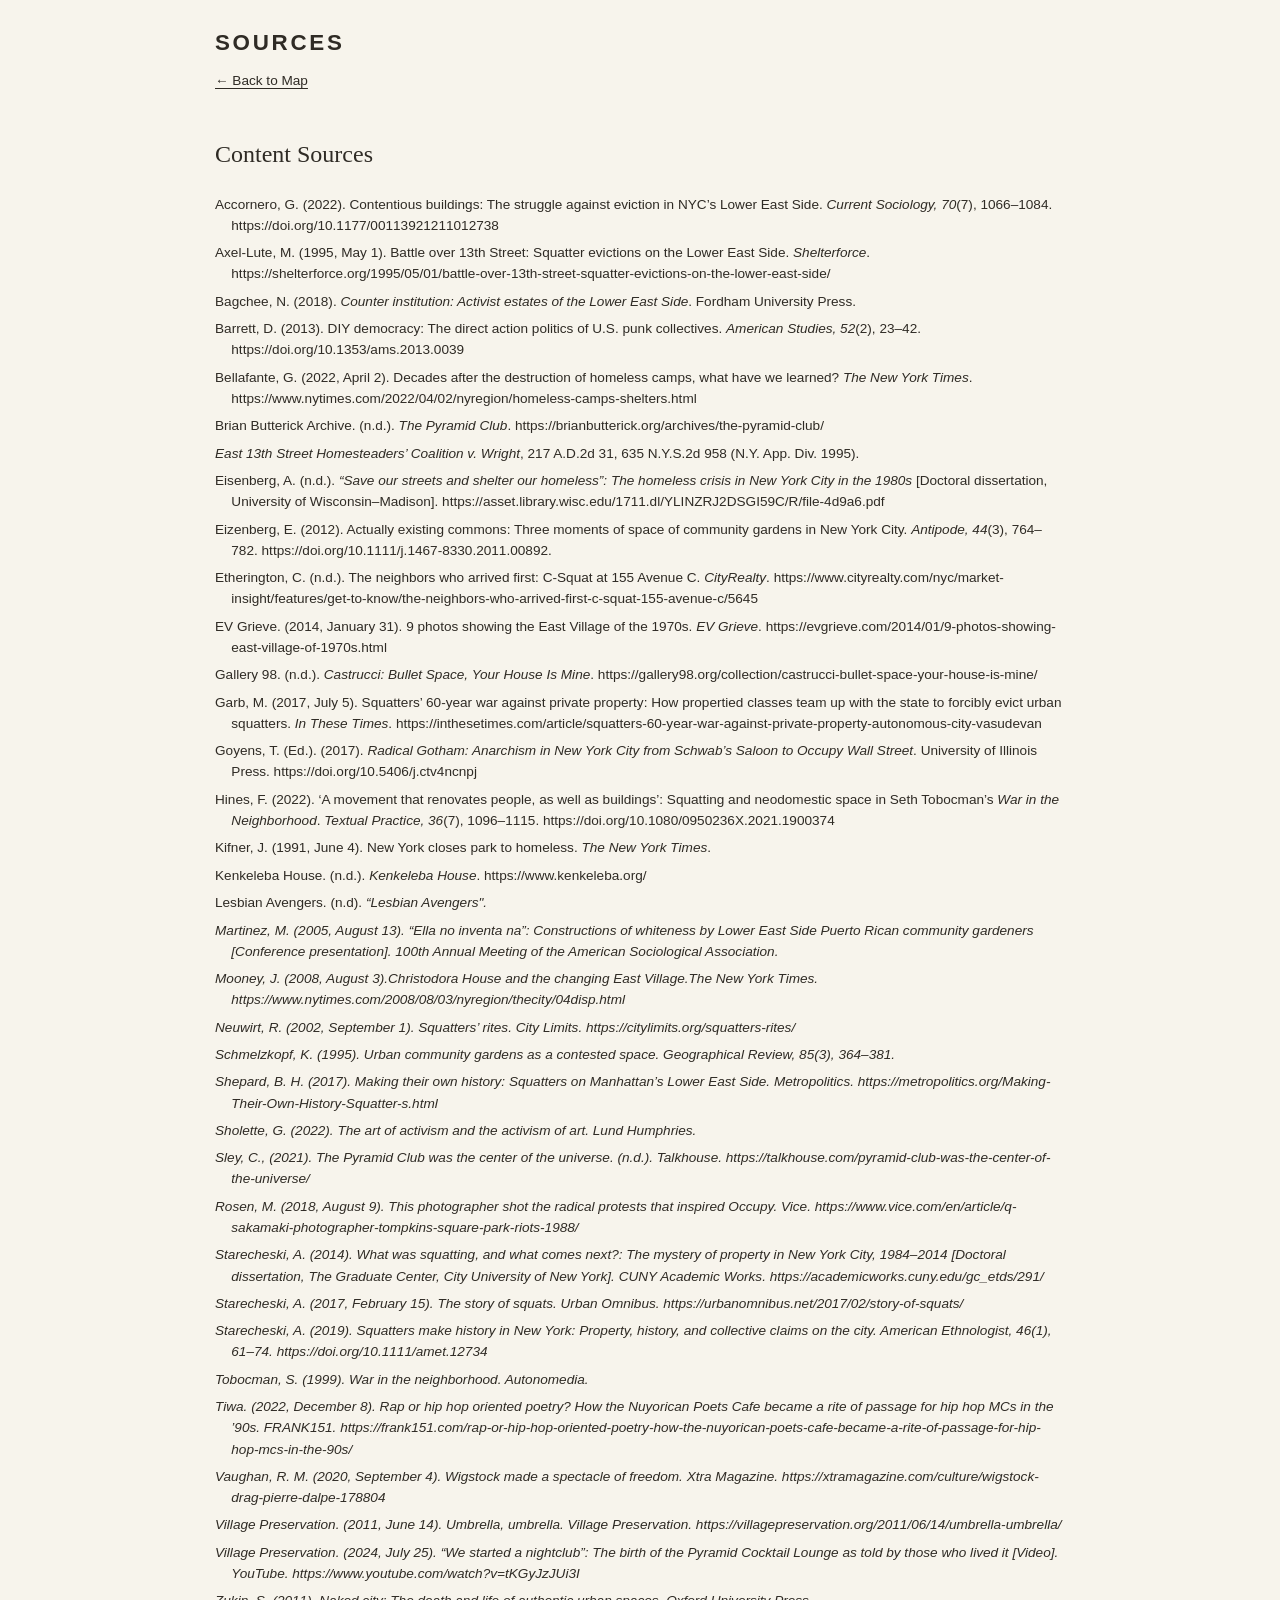
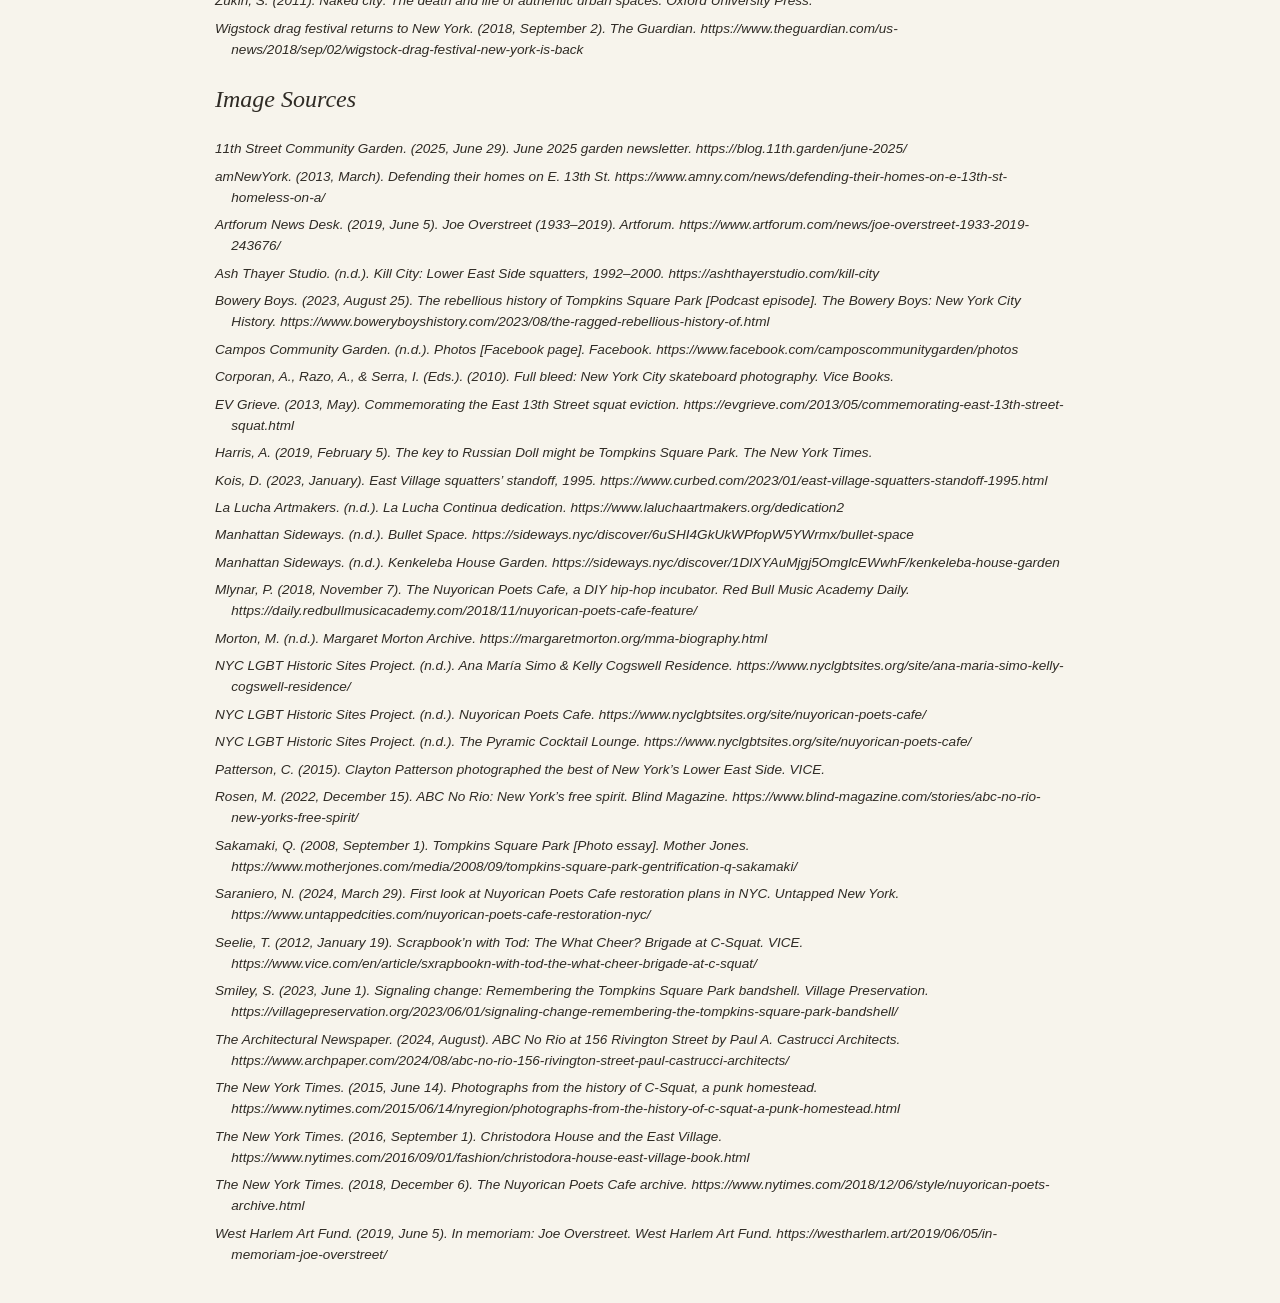
==== sources.html @ 373bc063 "Update sources.html" ====
<!DOCTYPE html>
<html lang="en">
<head>
  <meta charset="UTF-8">
  <meta name="viewport" content="width=device-width, initial-scale=1.0">
  <title>Sources</title>

  <link rel="stylesheet" href="css/styles.css">

  <style>
    html,
    body {
      height: auto !important;
      min-height: 100%;
      overflow-y: auto !important;
      overflow-x: hidden !important;
    }

    body.sources-page {
      display: block !important;
      position: static !important;
      margin: 0;
      padding: 2rem;
      background: var(--paper);
      color: var(--ink);
      font-family: "Source Sans 3", sans-serif;
    }

    .works-cited-list {
      max-width: 850px;
      margin: 0 auto;
      line-height: 1.6;
    }

    .works-cited-list p {
      margin-bottom: 1.25rem;
    }

    h1 {
      font-family: "Cormorant Garamond", serif;
      font-size: 3rem;
      margin-bottom: 0.5rem;
    }

    a {
      color: inherit;
    }
  </style>
</head>

<body class="sources-page">

  <main class="works-cited-list">

    <h1>Sources</h1>

    <p><a href="index.html">← Back to Map</a></p>

 <h2>Content Sources</h2>

<p>
Accornero, G. (2022). Contentious buildings: The struggle against eviction in NYC’s Lower East Side. <em>Current Sociology, 70</em>(7), 1066–1084. https://doi.org/10.1177/00113921211012738
</p>

<p>
Axel-Lute, M. (1995, May 1). Battle over 13th Street: Squatter evictions on the Lower East Side. <em>Shelterforce</em>. https://shelterforce.org/1995/05/01/battle-over-13th-street-squatter-evictions-on-the-lower-east-side/
</p>

<p>
Bagchee, N. (2018). <em>Counter institution: Activist estates of the Lower East Side</em>. Fordham University Press.
</p>

<p>
Barrett, D. (2013). DIY democracy: The direct action politics of U.S. punk collectives. <em>American Studies, 52</em>(2), 23–42. https://doi.org/10.1353/ams.2013.0039
</p>

<p>
Bellafante, G. (2022, April 2). Decades after the destruction of homeless camps, what have we learned? <em>The New York Times</em>. https://www.nytimes.com/2022/04/02/nyregion/homeless-camps-shelters.html
</p>

<p>
Brian Butterick Archive. (n.d.). <em>The Pyramid Club</em>. https://brianbutterick.org/archives/the-pyramid-club/
</p>

<p>
<em>East 13th Street Homesteaders’ Coalition v. Wright</em>, 217 A.D.2d 31, 635 N.Y.S.2d 958 (N.Y. App. Div. 1995).
</p>

<p>
Eisenberg, A. (n.d.). <em>“Save our streets and shelter our homeless”: The homeless crisis in New York City in the 1980s</em> [Doctoral dissertation, University of Wisconsin–Madison]. https://asset.library.wisc.edu/1711.dl/YLINZRJ2DSGI59C/R/file-4d9a6.pdf
</p>

<p>
Eizenberg, E. (2012). Actually existing commons: Three moments of space of community gardens in New York City. <em>Antipode, 44</em>(3), 764–782. https://doi.org/10.1111/j.1467-8330.2011.00892.
</p>

<p>
Etherington, C. (n.d.). The neighbors who arrived first: C-Squat at 155 Avenue C. <em>CityRealty</em>. https://www.cityrealty.com/nyc/market-insight/features/get-to-know/the-neighbors-who-arrived-first-c-squat-155-avenue-c/5645
</p>

<p>
EV Grieve. (2014, January 31). 9 photos showing the East Village of the 1970s. <em>EV Grieve</em>. https://evgrieve.com/2014/01/9-photos-showing-east-village-of-1970s.html
</p>

<p>
Gallery 98. (n.d.). <em>Castrucci: Bullet Space, Your House Is Mine</em>. https://gallery98.org/collection/castrucci-bullet-space-your-house-is-mine/
</p>

<p>
Garb, M. (2017, July 5). Squatters’ 60-year war against private property: How propertied classes team up with the state to forcibly evict urban squatters. <em>In These Times</em>. https://inthesetimes.com/article/squatters-60-year-war-against-private-property-autonomous-city-vasudevan
</p>

<p>
Goyens, T. (Ed.). (2017). <em>Radical Gotham: Anarchism in New York City from Schwab’s Saloon to Occupy Wall Street</em>. University of Illinois Press. https://doi.org/10.5406/j.ctv4ncnpj
</p>

<p>
Hines, F. (2022). ‘A movement that renovates people, as well as buildings’: Squatting and neodomestic space in Seth Tobocman’s <em>War in the Neighborhood</em>. <em>Textual Practice, 36</em>(7), 1096–1115. https://doi.org/10.1080/0950236X.2021.1900374
</p>

<p>
Kifner, J. (1991, June 4). New York closes park to homeless. <em>The New York Times</em>.
</p>

<p>
Kenkeleba House. (n.d.). <em>Kenkeleba House</em>. https://www.kenkeleba.org/
</p>

<p>
Lesbian Avengers. (n.d). <em>“Lesbian Avengers"<em>. 
</p>

<p>
Martinez, M. (2005, August 13). <em>“Ella no inventa na”: Constructions of whiteness by Lower East Side Puerto Rican community gardeners</em> [Conference presentation]. 100th Annual Meeting of the American Sociological Association.
</p>

<p>
Mooney, J. (2008, August 3).Christodora House and the changing East Village.<em>The New York Times<em>. https://www.nytimes.com/2008/08/03/nyregion/thecity/04disp.html
</p>

<p>
Neuwirt, R. (2002, September 1). Squatters’ rites. <em>City Limits</em>. https://citylimits.org/squatters-rites/
</p>

<p>
Schmelzkopf, K. (1995). Urban community gardens as a contested space. <em>Geographical Review, 85</em>(3), 364–381.
</p>

<p>
Shepard, B. H. (2017). Making their own history: Squatters on Manhattan’s Lower East Side. <em>Metropolitics</em>. https://metropolitics.org/Making-Their-Own-History-Squatter-s.html
</p>

<p>
Sholette, G. (2022). <em>The art of activism and the activism of art</em>. Lund Humphries.
</p>

<p>
Sley, C., (2021). The Pyramid Club was the center of the universe. (n.d.). <em>Talkhouse</em>. https://talkhouse.com/pyramid-club-was-the-center-of-the-universe/
</p>

<p>
Rosen, M. (2018, August 9). This photographer shot the radical protests that inspired Occupy. <em>Vice</em>. https://www.vice.com/en/article/q-sakamaki-photographer-tompkins-square-park-riots-1988/
</p>

<p>
Starecheski, A. (2014). <em>What was squatting, and what comes next?: The mystery of property in New York City, 1984–2014</em> [Doctoral dissertation, The Graduate Center, City University of New York]. CUNY Academic Works. https://academicworks.cuny.edu/gc_etds/291/
</p>

<p>
Starecheski, A. (2017, February 15). The story of squats. <em>Urban Omnibus</em>. https://urbanomnibus.net/2017/02/story-of-squats/
</p>

<p>
Starecheski, A. (2019). Squatters make history in New York: Property, history, and collective claims on the city. <em>American Ethnologist, 46</em>(1), 61–74. https://doi.org/10.1111/amet.12734
</p>

<p>
Tobocman, S. (1999). <em>War in the neighborhood</em>. Autonomedia.
</p>

<p>
Tiwa. (2022, December 8). Rap or hip hop oriented poetry? How the Nuyorican Poets Cafe became a rite of passage for hip hop MCs in the ’90s. <em>FRANK151</em>. https://frank151.com/rap-or-hip-hop-oriented-poetry-how-the-nuyorican-poets-cafe-became-a-rite-of-passage-for-hip-hop-mcs-in-the-90s/
</p>

<p>
Vaughan, R. M. (2020, September 4). Wigstock made a spectacle of freedom. <em>Xtra Magazine</em>. https://xtramagazine.com/culture/wigstock-drag-pierre-dalpe-178804
</p>

<p>
Village Preservation. (2011, June 14). Umbrella, umbrella. <em>Village Preservation</em>. https://villagepreservation.org/2011/06/14/umbrella-umbrella/
</p>

<p>
Village Preservation. (2024, July 25). <em>“We started a nightclub”: The birth of the Pyramid Cocktail Lounge as told by those who lived it</em> [Video]. YouTube. https://www.youtube.com/watch?v=tKGyJzJUi3I
</p>

<p>
Zukin, S. (2011). <em>Naked city: The death and life of authentic urban spaces</em>. Oxford University Press.
</p>

<p>
Wigstock drag festival returns to New York. (2018, September 2). <em>The Guardian</em>. https://www.theguardian.com/us-news/2018/sep/02/wigstock-drag-festival-new-york-is-back
</p>
<h2>Image Sources</h2>
<p>
11th Street Community Garden. (2025, June 29). <em>June 2025 garden newsletter</em>. https://blog.11th.garden/june-2025/
</p>

<p>
amNewYork. (2013, March). <em>Defending their homes on E. 13th St.</em> https://www.amny.com/news/defending-their-homes-on-e-13th-st-homeless-on-a/
</p>

<p>
Artforum News Desk. (2019, June 5). Joe Overstreet (1933–2019). <em>Artforum</em>. https://www.artforum.com/news/joe-overstreet-1933-2019-243676/
</p>

<p>
Ash Thayer Studio. (n.d.). <em>Kill City: Lower East Side squatters, 1992–2000</em>. https://ashthayerstudio.com/kill-city
</p>

<p>
Bowery Boys. (2023, August 25). <em>The rebellious history of Tompkins Square Park</em> [Podcast episode]. The Bowery Boys: New York City History. https://www.boweryboyshistory.com/2023/08/the-ragged-rebellious-history-of.html
</p>

<p>
Campos Community Garden. (n.d.). <em>Photos</em> [Facebook page]. Facebook. https://www.facebook.com/camposcommunitygarden/photos
</p>

<p>
Corporan, A., Razo, A., & Serra, I. (Eds.). (2010). <em>Full bleed: New York City skateboard photography</em>. Vice Books.
</p>

<p>
EV Grieve. (2013, May). <em>Commemorating the East 13th Street squat eviction</em>. https://evgrieve.com/2013/05/commemorating-east-13th-street-squat.html
</p>

<p>
Harris, A. (2019, February 5). The key to <em>Russian Doll</em> might be Tompkins Square Park. <em>The New York Times</em>.
</p>

<p>
Kois, D. (2023, January). <em>East Village squatters’ standoff, 1995</em>. https://www.curbed.com/2023/01/east-village-squatters-standoff-1995.html
</p>

<p>
La Lucha Artmakers. (n.d.). <em>La Lucha Continua dedication</em>. https://www.laluchaartmakers.org/dedication2
</p>

<p>
Manhattan Sideways. (n.d.). <em>Bullet Space</em>. https://sideways.nyc/discover/6uSHI4GkUkWPfopW5YWrmx/bullet-space
</p>

<p>
Manhattan Sideways. (n.d.). <em>Kenkeleba House Garden</em>. https://sideways.nyc/discover/1DlXYAuMjgj5OmglcEWwhF/kenkeleba-house-garden
</p>

<p>
Mlynar, P. (2018, November 7). The Nuyorican Poets Cafe, a DIY hip-hop incubator. <em>Red Bull Music Academy Daily</em>. https://daily.redbullmusicacademy.com/2018/11/nuyorican-poets-cafe-feature/
</p>

<p>
Morton, M. (n.d.). <em>Margaret Morton Archive</em>. https://margaretmorton.org/mma-biography.html
</p>

<p>
NYC LGBT Historic Sites Project. (n.d.). <em>Ana María Simo & Kelly Cogswell Residence</em>. https://www.nyclgbtsites.org/site/ana-maria-simo-kelly-cogswell-residence/
</p>

<p>
NYC LGBT Historic Sites Project. (n.d.). <em>Nuyorican Poets Cafe</em>. https://www.nyclgbtsites.org/site/nuyorican-poets-cafe/
</p>

<p>
NYC LGBT Historic Sites Project. (n.d.). <em>The Pyramic Cocktail Lounge</em>. https://www.nyclgbtsites.org/site/nuyorican-poets-cafe/
</p>

<p>
Patterson, C. (2015). Clayton Patterson photographed the best of New York’s Lower East Side. <em>VICE</em>.
</p>

<p>
Rosen, M. (2022, December 15). ABC No Rio: New York’s free spirit. <em>Blind Magazine</em>. https://www.blind-magazine.com/stories/abc-no-rio-new-yorks-free-spirit/
</p>

<p>
Sakamaki, Q. (2008, September 1). <em>Tompkins Square Park</em> [Photo essay]. <em>Mother Jones</em>. https://www.motherjones.com/media/2008/09/tompkins-square-park-gentrification-q-sakamaki/
</p>

<p>
Saraniero, N. (2024, March 29). First look at Nuyorican Poets Cafe restoration plans in NYC. <em>Untapped New York</em>. https://www.untappedcities.com/nuyorican-poets-cafe-restoration-nyc/
</p>

<p>
Seelie, T. (2012, January 19). Scrapbook’n with Tod: The What Cheer? Brigade at C-Squat. <em>VICE</em>. https://www.vice.com/en/article/sxrapbookn-with-tod-the-what-cheer-brigade-at-c-squat/
</p>

<p>
Smiley, S. (2023, June 1). Signaling change: Remembering the Tompkins Square Park bandshell. <em>Village Preservation</em>. https://villagepreservation.org/2023/06/01/signaling-change-remembering-the-tompkins-square-park-bandshell/
</p>

<p>
The Architectural Newspaper. (2024, August). <em>ABC No Rio at 156 Rivington Street by Paul A. Castrucci Architects</em>. https://www.archpaper.com/2024/08/abc-no-rio-156-rivington-street-paul-castrucci-architects/
</p>

<p>
The New York Times. (2015, June 14). <em>Photographs from the history of C-Squat, a punk homestead</em>. https://www.nytimes.com/2015/06/14/nyregion/photographs-from-the-history-of-c-squat-a-punk-homestead.html
</p>

<p>
The New York Times. (2016, September 1). <em>Christodora House and the East Village</em>. https://www.nytimes.com/2016/09/01/fashion/christodora-house-east-village-book.html
</p>

<p>
The New York Times. (2018, December 6). <em>The Nuyorican Poets Cafe archive</em>. https://www.nytimes.com/2018/12/06/style/nuyorican-poets-archive.html
</p>

<p>
West Harlem Art Fund. (2019, June 5). In memoriam: Joe Overstreet. <em>West Harlem Art Fund</em>. https://westharlem.art/2019/06/05/in-memoriam-joe-overstreet/
</p>

  </main>

</body>
</html>
---- css/styles.css ----
:root {
  --paper: #f7f4ec;
  --panel: #faf7f0;
  --ink: #2f2b25;
  --muted: #777066;
  --line: #ded8cc;

  /* Deliberately pale, sun-faded pigments. */
  --housing: #b97f75;
  --commons: #8fa084;
  --institutions: #8197a6;
  --culture: #a1849d;

  --park: #7e8574;
}

* { box-sizing: border-box; }

html {
  height: 100%;
  margin: 0;
}

body {
  margin: 0;
  color: var(--ink);
  background: var(--paper);
  font-family: "Source Sans 3", sans-serif;
}

/* The map page stays fixed to the browser window. */
body:not(.sources-page) {
  height: 100%;
  overflow: hidden;
}

button { font: inherit; }

#site-shell {
  height: 100%;
  display: grid;
  grid-template-columns: minmax(330px, 390px) 1fr;
}

#story-panel {
  position: relative;
  z-index: 1000;
  height: 100%;
  overflow-y: auto;
  background: rgba(250, 247, 240, .985);
  border-right: 1px solid var(--line);
}

.site-header {
  padding: 35px 31px 26px;
}
#site-title-home {
  appearance: none;
  display: block;
  padding: 0;
  border: 0;
  background: none;
  color: inherit;
  font: inherit;
  line-height: inherit;
  text-align: left;
  cursor: pointer;
}
#site-title-home:hover,
#site-title-home:focus-visible {
  text-decoration: underline;
  text-decoration-thickness: 1px;
  text-underline-offset: 5px;
}

.eyebrow {
  max-width: 270px;
  margin: 0 0 12px;
  color: var(--muted);
  text-transform: uppercase;
  letter-spacing: .13em;
  font-size: .90rem;
  font-weight: 600;
}

h1, h2, h3 {
  font-family: "Cormorant Garamond", Georgia, serif;
  font-weight: 500;
}

h1 {
  max-width: 320px;
  margin: 0;
  font-size: clamp(2.9rem, 4.2vw, 4rem);
  line-height: .86;
  letter-spacing: -.025em;
}

.park-introduction {
  padding: 4px 24px 20px;
}

#park-intro-button {
  width: 100%;
  display: flex;
  align-items: center;
  gap: 13px;
  border: 0;
  border-top: 1px solid var(--line);
  border-bottom: 1px solid var(--line);
  background: transparent;
  padding: 16px 6px;
  color: var(--ink);
  text-align: left;
  cursor: pointer;
}

#park-intro-button:hover strong {
  text-decoration: underline;
  text-decoration-thickness: 1px;
  text-underline-offset: 4px;
}

.park-intro-dot {
  flex: 0 0 auto;
  width: 12px;
  height: 12px;
  border: 1px solid var(--park);
  border-radius: 43% 57% 48% 52%;
  background: rgba(126, 133, 116, .18);
  transform: rotate(-8deg);
}

#park-intro-button strong {
  display: block;
  font-family: "Cormorant Garamond", Georgia, serif;
  font-size: 1.18rem;
  font-weight: 500;
  line-height: 1.1;
}

#park-intro-button small {
  display: block;
  margin-top: 2px;
  color: var(--muted);
  font-size: .7rem;
}

.theme-section {
  padding: 8px 30px 17px;
}

.theme-section > h2 {
  margin: 0 0 12px;
  font-family: "Source Sans 3", sans-serif;
  color: var(--muted);
  text-transform: uppercase;
  letter-spacing: .13em;
  font-size: .63rem;
  font-weight: 600;
}

.theme-buttons {
  display: grid;
  gap: 2px;
}

.theme-button {
  --theme-color: var(--line);
  width: 100%;
  display: grid;
  grid-template-columns: 13px 1fr;
  gap: 10px;
  align-items: baseline;
  border: 0;
  background: transparent;
  padding: 7px 0;
  color: var(--ink);
  text-align: left;
  cursor: pointer;
}

.theme-button .nav-dot {
  width: 8px;
  height: 8px;
  border: 1px solid color-mix(in srgb, var(--theme-color) 78%, #777);
  border-radius: 48% 52% 44% 56%;
  background: transparent;
  transform: rotate(var(--dot-rotation, 0deg));
  transition: background .16s ease, transform .16s ease;
}

.theme-button strong {
  font-family: "Cormorant Garamond", Georgia, serif;
  font-size: 1.06rem;
  font-weight: 500;
  line-height: 1.14;
}

.theme-button:hover strong,
.theme-button.active strong {
  text-decoration: underline;
  text-decoration-thickness: 1px;
  text-underline-offset: 4px;
}

.theme-button.active .nav-dot {
  background: var(--theme-color);
  transform: rotate(var(--dot-rotation, 0deg)) scale(1.16);
}

.theme-copy {
  margin: 0 30px;
  padding: 17px 0 18px;
  border-top: 1px solid var(--line);
  border-bottom: 1px solid var(--line);
}

.theme-copy h2 {
  margin: 0 0 8px;
  color: var(--ink);
  font-size: 1.65rem;
  line-height: 1;
}

.theme-copy p {
  margin: 0;
  color: var(--muted);
  font-size: .84rem;
  line-height: 1.48;
}

.theme-copy .theme-vision {
  margin-bottom: 8px;
  text-transform: uppercase;
  font-style: italic;
}

.theme-copy .theme-practices {
  margin-top: 0;
}

.theme-copy blockquote {
  margin: 14px 0 0;
  padding-left: 12px;
  border-left: 2px solid currentColor;
  color: var(--ink);
  font-family: "Cormorant Garamond", Georgia, serif;
  font-size: 1.06rem;
  font-style: italic;
  line-height: 1.32;
}

.theme-copy blockquote cite {
  display: block;
  margin-top: 7px;
  color: var(--muted);
  font-family: "Source Sans 3", sans-serif;
  font-size: .67rem;
  font-style: normal;
}

.theme-prompt, .detail-prompt {
  color: var(--muted);
  font-family: "Cormorant Garamond", Georgia, serif;
  font-size: 1rem !important;
  font-style: italic;
}

.site-detail {
  padding: 22px 30px 40px;
}

.site-detail h3 {
  margin: 0;
  font-size: 1.7rem;
  line-height: 1;
}

.site-meta {
  margin: 7px 0 13px;
  color: var(--muted);
  font-size: .69rem;
  line-height: 1.4;
}

.site-detail p {
  margin: 0 0 12px;
  font-size: .84rem;
  line-height: 1.5;
}

.site-detail blockquote {
  margin: 15px 0;
  padding: 11px 13px;
  border-left: 2px solid var(--site-color, var(--line));
  background: rgba(255,255,255,.28);
  font-family: "Cormorant Garamond", Georgia, serif;
  font-size: 1.05rem;
  font-style: italic;
  line-height: 1.38;
}




.site-notes {
  margin: 14px 0 0;
  padding: 12px 0 0 18px;
  border-top: 1px solid var(--line);
  color: var(--muted);
  font-size: .76rem;
  line-height: 1.5;
}

.source-note {
  margin-top: 15px !important;
  border-top: 1px solid var(--line);
  padding-top: 10px;
  color: var(--muted);
  font-size: .67rem !important;
}

.theme-tags {
  display: flex;
  flex-wrap: wrap;
  gap: 5px;
  margin-top: 13px;
}

.theme-tag {
  border: 1px solid var(--tag-color);
  border-radius: 999px;
  padding: 3px 7px;
  background: color-mix(in srgb, var(--tag-color) 18%, transparent);
  color: #504b44;
  font-size: .59rem;
  font-weight: 500;
}

#map-wrap {
  position: relative;
  height: 100%;
  overflow: hidden;
  background: #f0ede6;
}
#theme-lens {

  position: absolute;

  inset: 0;

  z-index: 450;

  pointer-events: none;

  opacity: 0;

  background: transparent;

  transition: opacity 0.35s ease, background-color 0.35s ease;

}
#map {
  position: relative;
  width: 100%;
  height: 100%;
  z-index: 1;
  background: transparent;
}

/* The map reads like a pale planning sheet. */
.leaflet-tile-pane {
  filter: grayscale(1) sepia(.08) contrast(.77) brightness(1.12);
  opacity: .72;
}

#home-view {
  position: absolute;
  right: 16px;
  top: 16px;
  z-index: 820;
  border: 1px solid rgba(120,112,100,.35);
  border-radius: 999px;
  background: rgba(250,247,240,.88);
  color: var(--muted);
  padding: 7px 11px;
  cursor: pointer;
  font-size: .67rem;
  box-shadow: none;
}

#home-view:hover {
  color: var(--ink);
  background: var(--panel);
}

.place-marker {
  width: var(--marker-size, 10px);
  height: var(--marker-size, 10px);
  border: 0;
  border-radius: 43% 57% 49% 51%;
  background: var(--marker-color);
  opacity: .92;
  transform: rotate(var(--marker-rotation, 0deg));
  transition: transform .15s ease, opacity .15s ease;
}

.place-marker::after {
  content: "";
  position: absolute;
  inset: -3px;
  border: 1px solid color-mix(in srgb, var(--marker-color) 68%, transparent);
  border-radius: 55% 45% 58% 42%;
  opacity: .6;
}

.place-marker:hover {
  opacity: 1;
  transform: rotate(var(--marker-rotation, 0deg)) scale(1.3);
}

.place-marker.park-marker {
  --marker-size: 17px;
  background: rgba(126, 133, 116, .2);
  border: 1px solid var(--park);
}

.place-marker.park-marker::after {
  inset: -4px;
  border-color: rgba(126, 133, 116, .48);
}

.leaflet-tooltip {
  border: 1px solid var(--line);
  background: rgba(250,247,240,.96);
  color: var(--ink);
  box-shadow: none;
  font-family: "Source Sans 3", sans-serif;
  font-size: .67rem;
}

.leaflet-control-zoom a {
  color: var(--muted);
  background: rgba(250,247,240,.9);
  border-color: var(--line);
}

.leaflet-control-attribution {
  background: rgba(250,247,240,.75) !important;
  color: #8a837a;
  font-size: 9px;
}

@media (max-width: 780px) {
  html, body {
    height: auto;
    overflow: auto;
  }

  #site-shell {
    display: block;
    height: auto;
  }

  #story-panel {
    height: auto;
    overflow: visible;
    border-right: 0;
    border-bottom: 1px solid var(--line);
  }

  #map-wrap {
    height: 64vh;
    min-height: 470px;
  }

  .site-header {
    padding: 28px 24px 23px;
  }

  .theme-section,
  .site-detail {
    padding-left: 24px;
    padding-right: 24px;
  }

  .theme-copy {
    margin-left: 24px;
    margin-right: 24px;
  }

  .park-introduction {
    padding-left: 18px;
    padding-right: 18px;
  }
}


.image-overlay {
  position: absolute;
  inset: clamp(24px, 5vw, 70px);
  z-index: 980;
  display: grid;
  place-items: center;
  opacity: 0;
  visibility: hidden;
  pointer-events: none;
  transition: opacity .2s ease, visibility .2s ease;
}

.image-overlay.visible {
  opacity: 1;
  visibility: visible;
  pointer-events: auto;
}

.image-overlay::before {
  content: "";
  position: absolute;
  inset: -18px;
  background: rgba(247, 244, 236, .94);
  border: 1px solid rgba(105, 98, 88, .22);
  box-shadow: 0 18px 50px rgba(40, 35, 28, .18);
}

.image-overlay figure {
  position: relative;
  z-index: 1;
  width: min(92%, 900px);
  max-height: 100%;
  margin: 0;
  display: grid;
  grid-template-rows: minmax(0, 1fr) auto;
  overflow: auto;
}

.image-overlay img {
  display: block;
  width: 100%;
  height: 100%;
  max-height: calc(100vh - 190px);
  object-fit: contain;
  background: #f1eee7;
}

.image-overlay figcaption {
  padding: 10px 4px 0;
  color: var(--muted);
  font-size: .69rem;
  line-height: 1.4;
}

.close-image {
  position: absolute;
  top: -8px;
  right: -8px;
  z-index: 2;
  width: 34px;
  height: 34px;
  border: 1px solid rgba(100, 92, 82, .35);
  border-radius: 50%;
  background: var(--panel);
  color: var(--ink);
  cursor: pointer;
  font-family: "Cormorant Garamond", Georgia, serif;
  font-size: 1.45rem;
  line-height: 1;
}

.close-image:hover {
  background: white;
}

@media (max-width: 780px) {
  .image-overlay {
    inset: 18px;
  }

  .image-overlay img {
    max-height: calc(64vh - 100px);
  }
}


.image-overlay figcaption {
  display: grid;
  gap: 3px;
}

.image-overlay figcaption strong {
  color: var(--ink);
  font-family: "Cormorant Garamond", Georgia, serif;
  font-size: 1rem;
  font-weight: 500;
}

#overlay-caption,
#overlay-credit,
#slide-counter {
  display: block;
}

#overlay-credit {
  font-size: .63rem;
}

#overlay-source {
  width: fit-content;
  margin-top: 3px;
  color: var(--ink);
  font-size: .63rem;
  text-underline-offset: 3px;
}

#slide-counter {
  justify-self: end;
  margin-top: -17px;
  font-size: .63rem;
}

.slide-arrow {
  position: absolute;
  top: 50%;
  z-index: 3;
  width: 42px;
  height: 42px;
  transform: translateY(-50%);
  border: 1px solid rgba(100, 92, 82, .35);
  border-radius: 50%;
  background: rgba(250,247,240,.94);
  color: var(--ink);
  cursor: pointer;
  font-family: "Cormorant Garamond", Georgia, serif;
  font-size: 2rem;
  line-height: .8;
}

.slide-arrow-left { left: -7px; }
.slide-arrow-right { right: -7px; }

.slide-arrow:hover {
  background: white;
}

@media (max-width: 780px) {
  .slide-arrow {
    width: 36px;
    height: 36px;
  }

  .slide-arrow-left { left: 2px; }
  .slide-arrow-right { right: 2px; }
}


.image-overlay.visible + #home-view {
  display: none;
}

@media (max-width: 780px) {
  .close-image {
    top: 4px;
    right: 4px;
    z-index: 5;
  }
}


.theme-copy:not(:empty) {
  border-top-width: 2px;
}


/* Keep Leaflet controls and the gallery above the direct thematic lens. */
.leaflet-control-container {
  position: relative;
  z-index: 1200;
}

#direct-theme-lens {
  will-change: opacity, background-color;
}
/* Quote slides */

/* Quote-only slides */

.image-overlay img[hidden] {
  display: none;
}

.image-overlay figure:has(#overlay-image[hidden]) {
  grid-template-rows: 1fr;
}

.image-overlay figure:has(#overlay-image[hidden]) figcaption {
  height: 100%;
  padding: 0;
}

#overlay-quote {
  display: flex;
  min-height: min(620px, calc(100vh - 150px));
  padding: clamp(45px, 8vw, 90px);
  flex-direction: column;
  justify-content: center;
  align-items: center;
  background: #f7f4ec;
color: #2f2b25;
  text-align: center;
}

#overlay-quote[hidden] {
  display: none;
}

#overlay-quote-text {
  max-width: 760px;
  font-family: "Cormorant Garamond", Georgia, serif;
  font-size: clamp(1.9rem, 3.6vw, 2.8rem);
  font-style: normal;
  font-weight: 400;
  line-height: 1.25;
}

#overlay-quote-attribution {
  display: block;
  max-width: 650px;
  margin-top: 2rem;
  font-family: "Source Sans 3", sans-serif;
  font-size: .88rem;
  font-style: normal;
  line-height: 1.45;
  opacity: .78;
}

.overlay-quote[hidden] {
  display: none;
}

.overlay-quote blockquote {
  margin: 0;
  max-width: 850px;
  font-family: Georgia, serif;
  font-size: 2.3rem;
  font-style: italic;
  line-height: 1.35;
}

.overlay-quote cite {
  display: block;
  margin-top: 2rem;
  font-style: normal;
  font-size: 1rem;
  opacity: 0.8;
}

.works-cited-list {
  display: grid;
  gap: 8px;
}

.works-cited-list p {
  margin: 0;
  color: var(--muted);
  font-size: .69rem;
  line-height: 1.45;
  padding-left: 1.2em;
  text-indent: -1.2em;
}
.quote-slide-excerpt {
  margin-bottom: 0.9rem;
  padding-bottom: 0.8rem;
  border-bottom: 1px solid rgba(255,255,255,.25);
}

.quote-slide-excerpt-text {
  margin: 0;
  font-size: 0.82rem;
  line-height: 1.38;
  font-style: normal;
}

.quote-slide-excerpt-source {
  display: inline-block;
  margin-top: 0.35rem;
  font-size: 0.68rem;
}

.quote-slide-main-quote {
  margin: 0;
  padding-left: 0.9rem;
  border-left: 2px solid currentColor;
  font-size: 0.95rem;
  line-height: 1.35;
  font-style: italic;
}

.quote-slide-single-quote {
  margin: 0;
  font-size: 1rem;
  line-height: 1.45;
  font-style: italic;
}

#overlay-quote-attribution {
  margin-top: 0.35rem;
  font-size: 0.75rem;
}
.quote-excerpt {
  max-width: 760px;
  margin: 0 auto;
  font-size: 0.78rem;
  line-height: 1.4;
  text-align: left;
  font-style: normal;
}

.quote-excerpt-source {
  display: block;
  width: fit-content;
  margin-top: 0.35rem;
  font-size: 0.67rem;
}

.quote-divider {
  width: 100%;
  margin: 0.8rem 0;
  border-top: 1px solid currentColor;
  opacity: 0.25;
}

.quote-main {
  max-width: 760px;
  margin: 0 auto;
  font-size: 1.6rem;
  line-height: 1.35;
  text-align: center;
  font-style: normal;
}

.quote-main em {
  font-style: italic;
}

#overlay-quote-attribution {
  margin-top: 0.35rem;
  font-size: 0.72rem;
}
/* Sources page */

html:has(body.sources-page) {
  height: auto;
  min-height: 100%;
  overflow-y: auto;
}

body.sources-page {
  display: block;
  height: auto;
  min-height: 100vh;
  overflow-x: hidden;
  overflow-y: auto;
  padding: 3rem clamp(4.5rem, 15vw, 13rem);
}

body.sources-page .works-cited-list {
  display: grid;
  width: min(900px, 100%);
  height: auto;
  max-height: none;
  margin: 0 auto;
  overflow: visible;
  gap: 0;
  text-align: left;
}

body.sources-page h1 {
  max-width: none;
  margin: 0 0 1rem;
  color: var(--ink);
  font-family: "Source Sans 3", sans-serif;
  font-size: 1.4rem;
  font-weight: 600;
  line-height: 1;
  letter-spacing: .12em;
  text-transform: uppercase;
}

body.sources-page .works-cited-list p {
  margin: 0 0 .4rem;
  padding-left: 1.2em;
  color: var(--ink);
  font-size: .85rem;
  line-height: 1.45;
  text-indent: -1.2em;
}

body.sources-page .works-cited-list > p:first-of-type {
  margin-bottom: 1.5rem;
  padding-left: 0;
  text-indent: 0;
}

body.sources-page a {
  color: var(--ink);
  text-underline-offset: 3px;
}

@media (max-width: 780px) {
  body.sources-page {
    padding: 2rem 1.5rem 3rem;
  }

  body.sources-page .works-cited-list {
    width: 100%;
  }
}

body.sources-page .works-cited-list p {
  font-size: 0.85rem;
  line-height: 1.55;
}
.sources-link {

  display: block;

  width: 100%;

  padding: 7px 0;

  margin-top: 12px;

  margin-bottom: 8px;

  color: var(--ink);

  text-decoration: none;

}

.sources-link strong {
  display: block;
  font-family: "Source Sans 3", sans-serif;
  text-transform: uppercase;
  letter-spacing: .13em;
  font-size: .63rem;
  font-weight: 600;
}

.sources-link:hover strong {
  text-decoration: underline;
  text-decoration-thickness: 1px;
  text-underline-offset: 4px;
}
#overlay-image {
  cursor: zoom-in;
  transition: transform 0.2s ease;
  transform-origin: center center;
  user-select: none;
  -webkit-user-drag: none;
}

#overlay-image.zoomed {
  cursor: grab;
  transition: none;
}

#overlay-image.zoomed.dragging {
  cursor: grabbing;
}
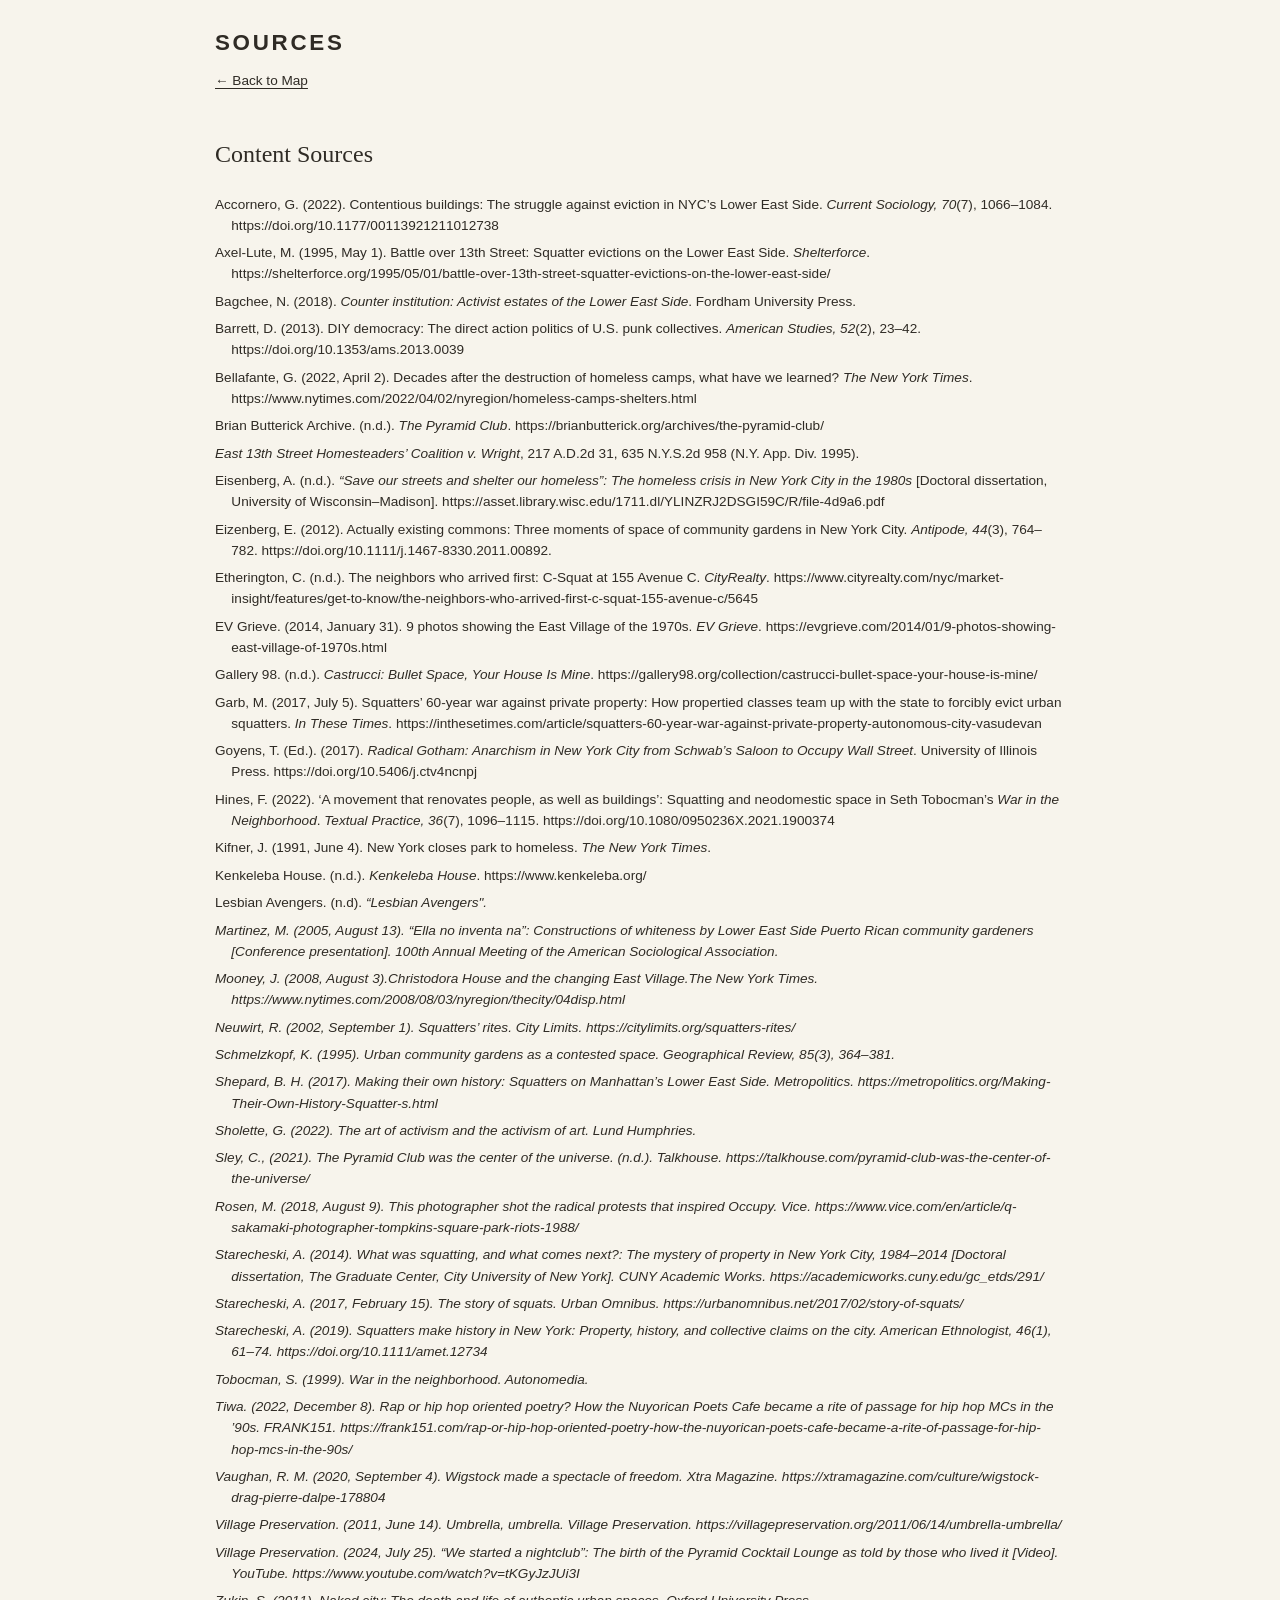
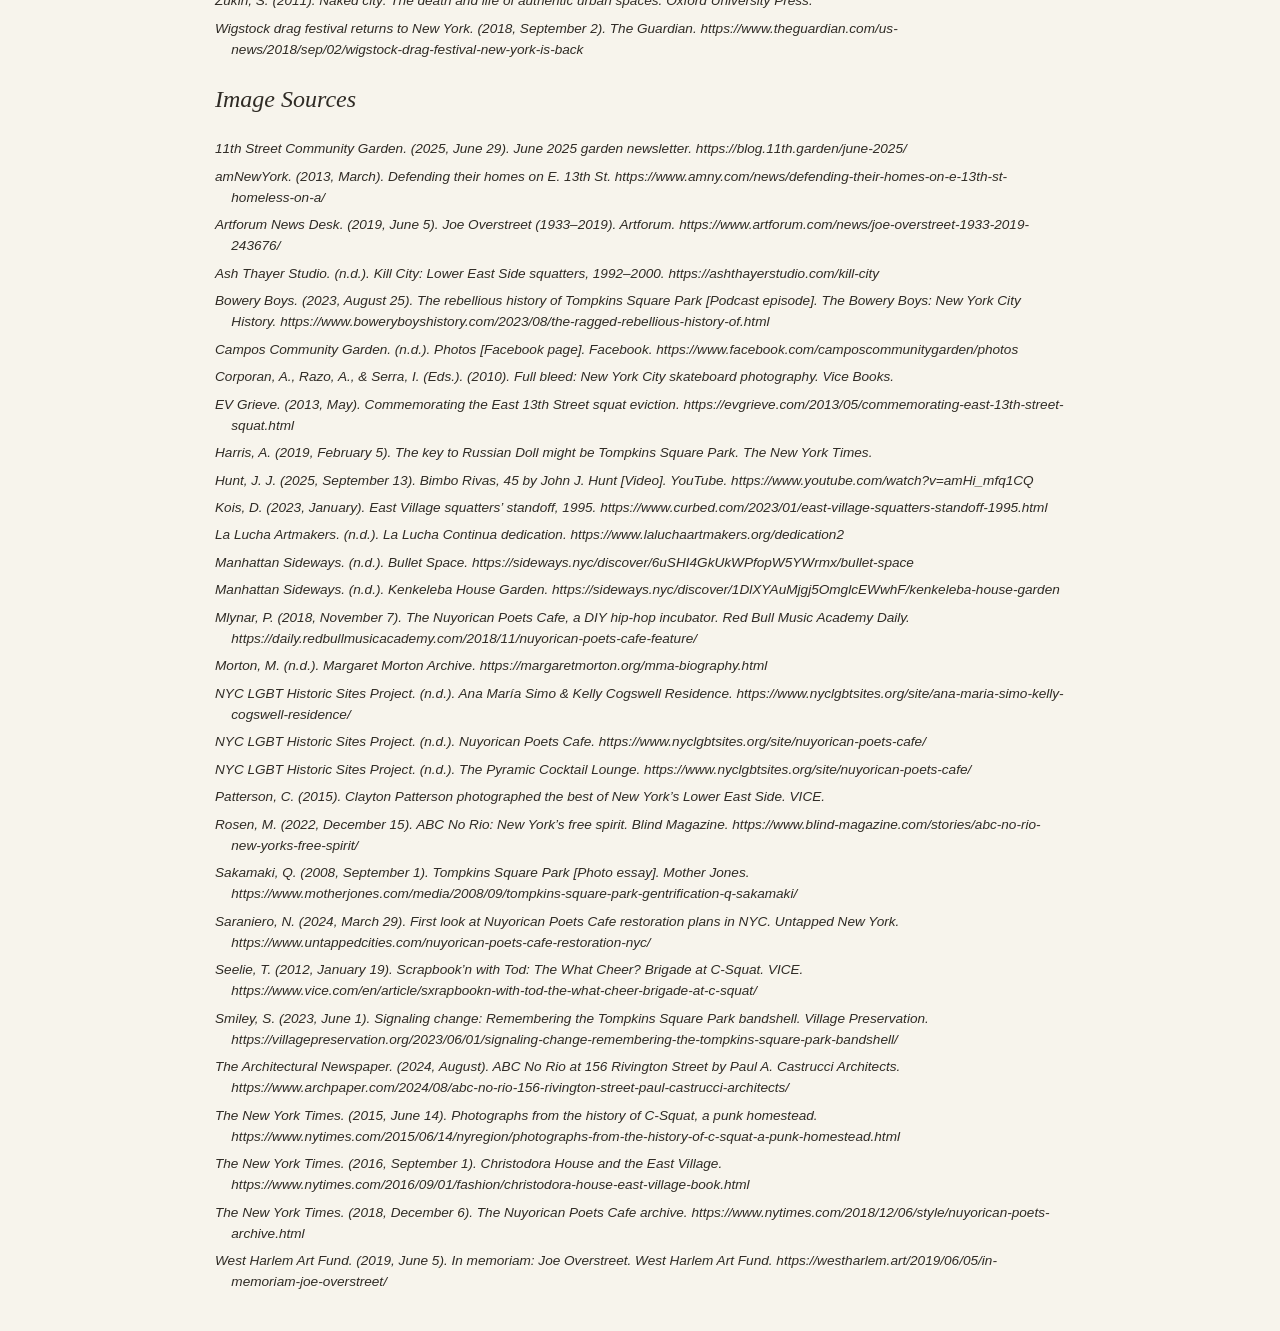
==== commit 87cc9606: "Update sources.html" ====
--- a/sources.html
+++ b/sources.html
@@ -201,7 +201,9 @@
 <p>
 Wigstock drag festival returns to New York. (2018, September 2). <em>The Guardian</em>. https://www.theguardian.com/us-news/2018/sep/02/wigstock-drag-festival-new-york-is-back
 </p>
+
 <h2>Image Sources</h2>
+
 <p>
 11th Street Community Garden. (2025, June 29). <em>June 2025 garden newsletter</em>. https://blog.11th.garden/june-2025/
 </p>
@@ -236,6 +238,10 @@
 
 <p>
 Harris, A. (2019, February 5). The key to <em>Russian Doll</em> might be Tompkins Square Park. <em>The New York Times</em>.
+</p>
+
+<p>
+Hunt, J. J. (2025, September 13). <em>Bimbo Rivas, 45 by John J. Hunt</em> [Video]. YouTube. https://www.youtube.com/watch?v=amHi_mfq1CQ
 </p>
 
 <p>
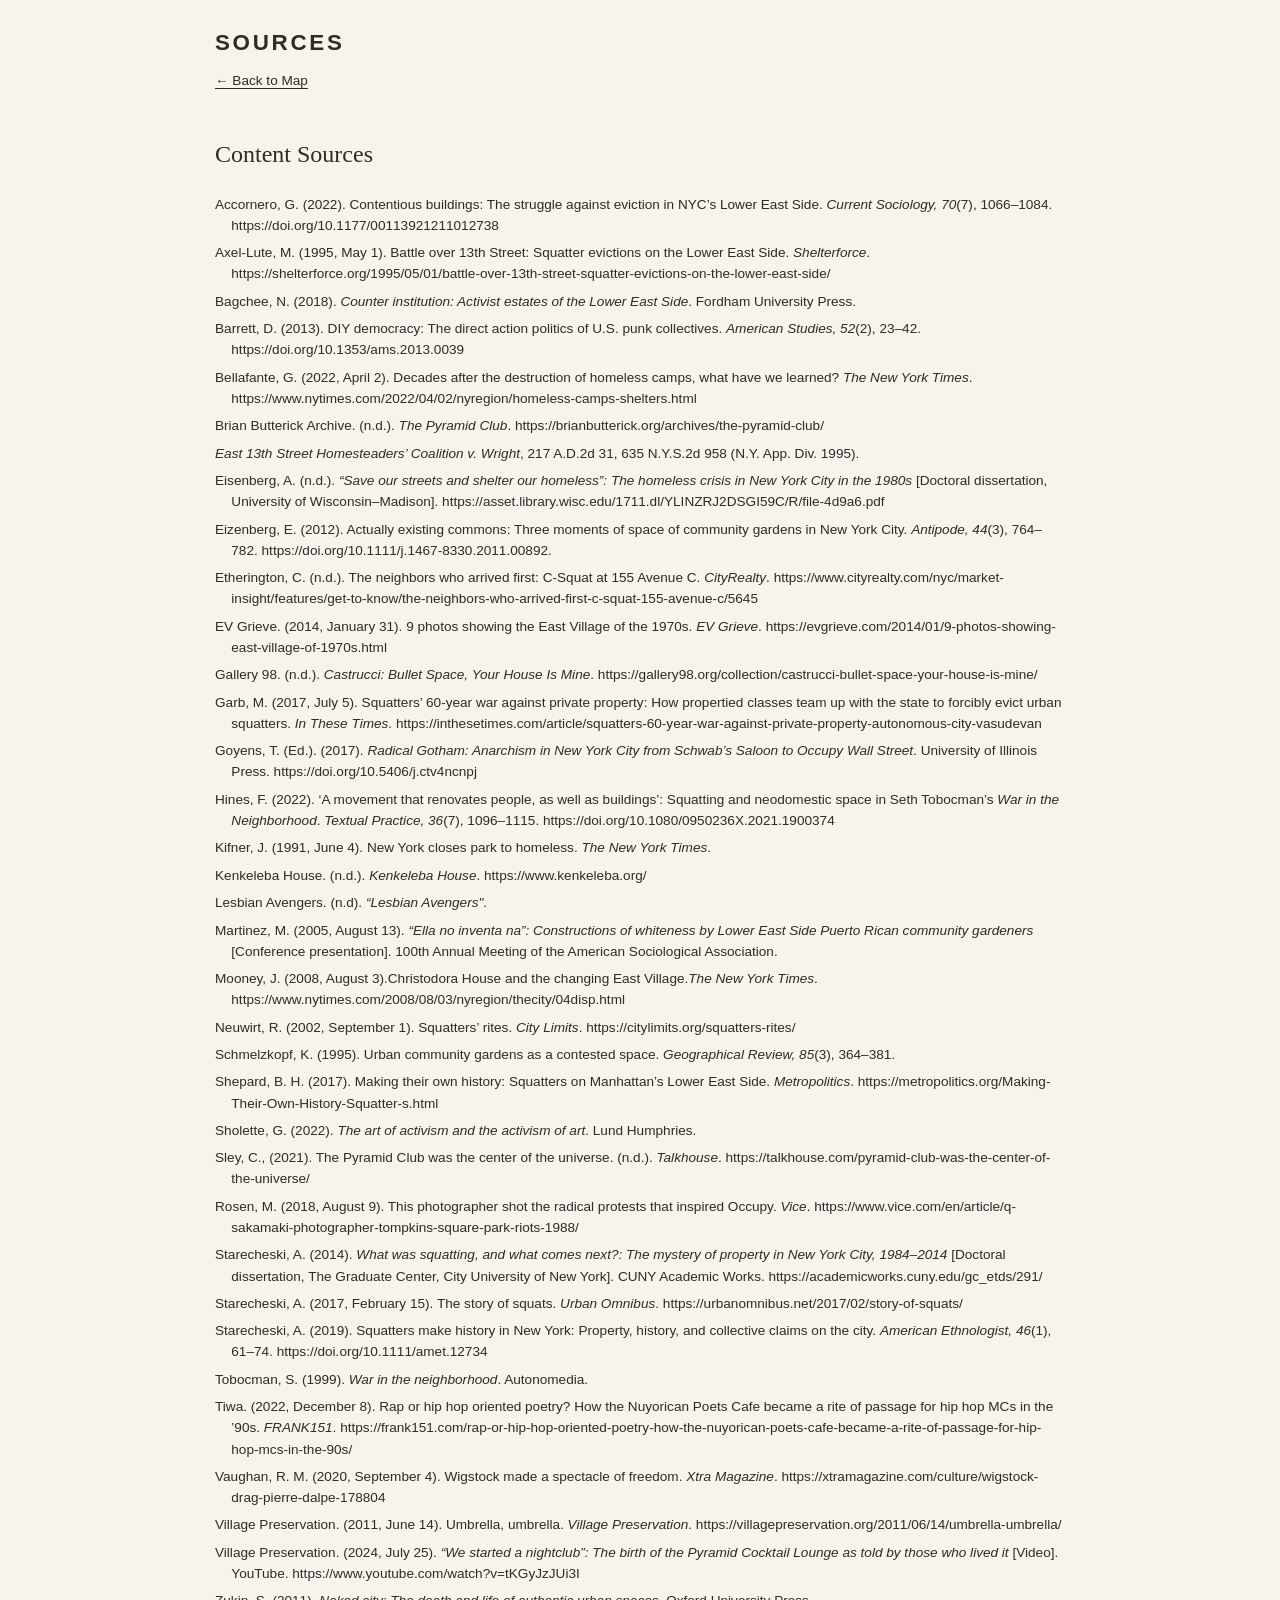
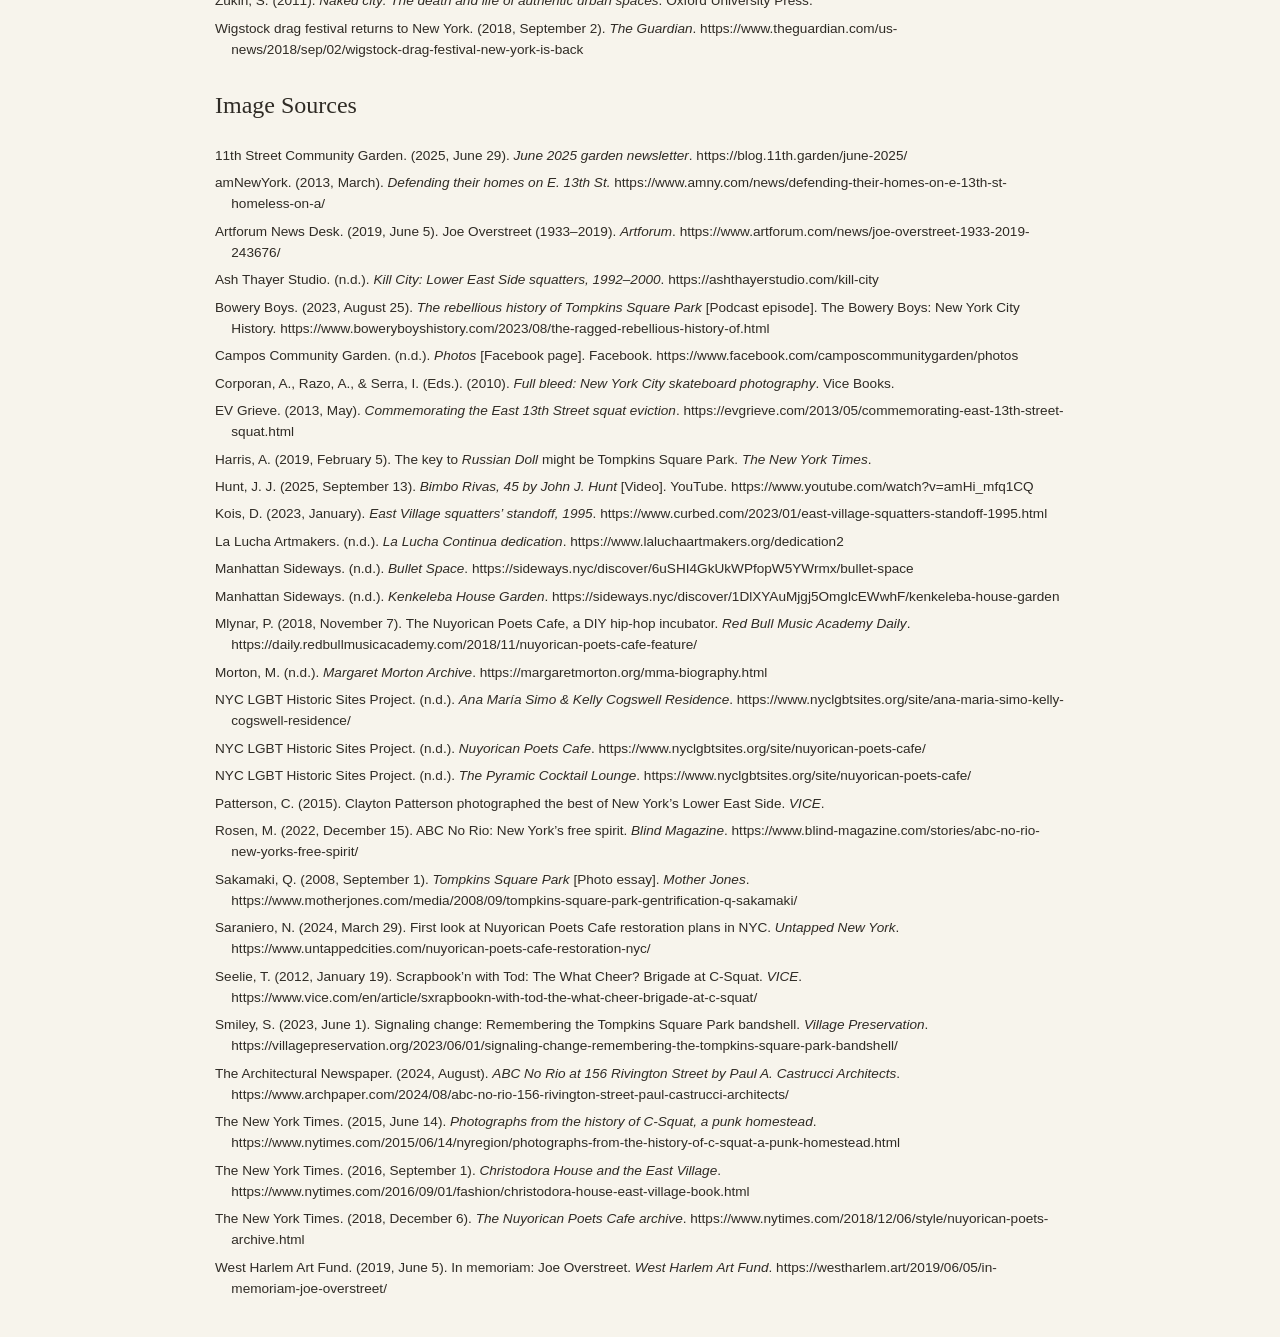
==== commit 65b2a5ff: "fix italics" ====
--- a/sources.html
+++ b/sources.html
@@ -127,7 +127,7 @@
 </p>
 
 <p>
-Lesbian Avengers. (n.d). <em>“Lesbian Avengers"<em>. 
+Lesbian Avengers. (n.d). <em>“Lesbian Avengers"</em>. 
 </p>
 
 <p>
@@ -135,7 +135,7 @@
 </p>
 
 <p>
-Mooney, J. (2008, August 3).Christodora House and the changing East Village.<em>The New York Times<em>. https://www.nytimes.com/2008/08/03/nyregion/thecity/04disp.html
+Mooney, J. (2008, August 3).Christodora House and the changing East Village.<em>The New York Times</em>. https://www.nytimes.com/2008/08/03/nyregion/thecity/04disp.html
 </p>
 
 <p>
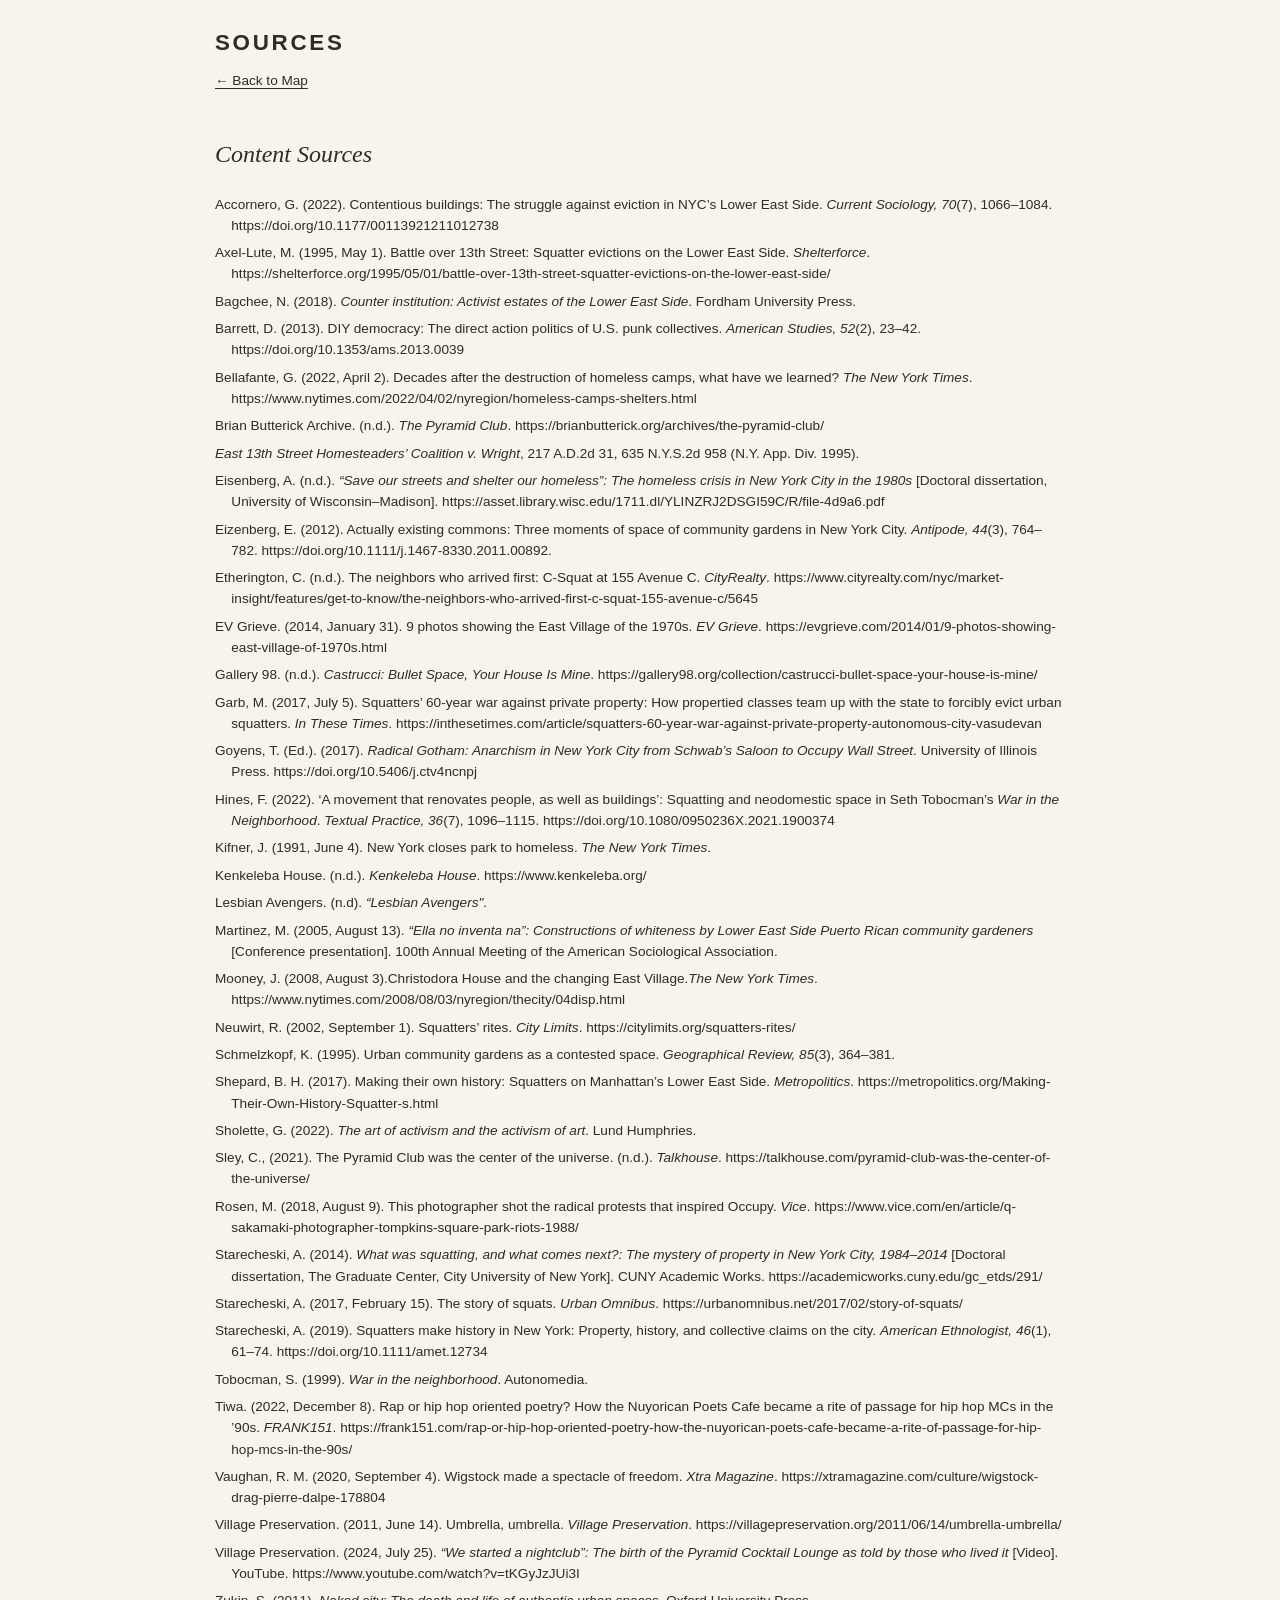
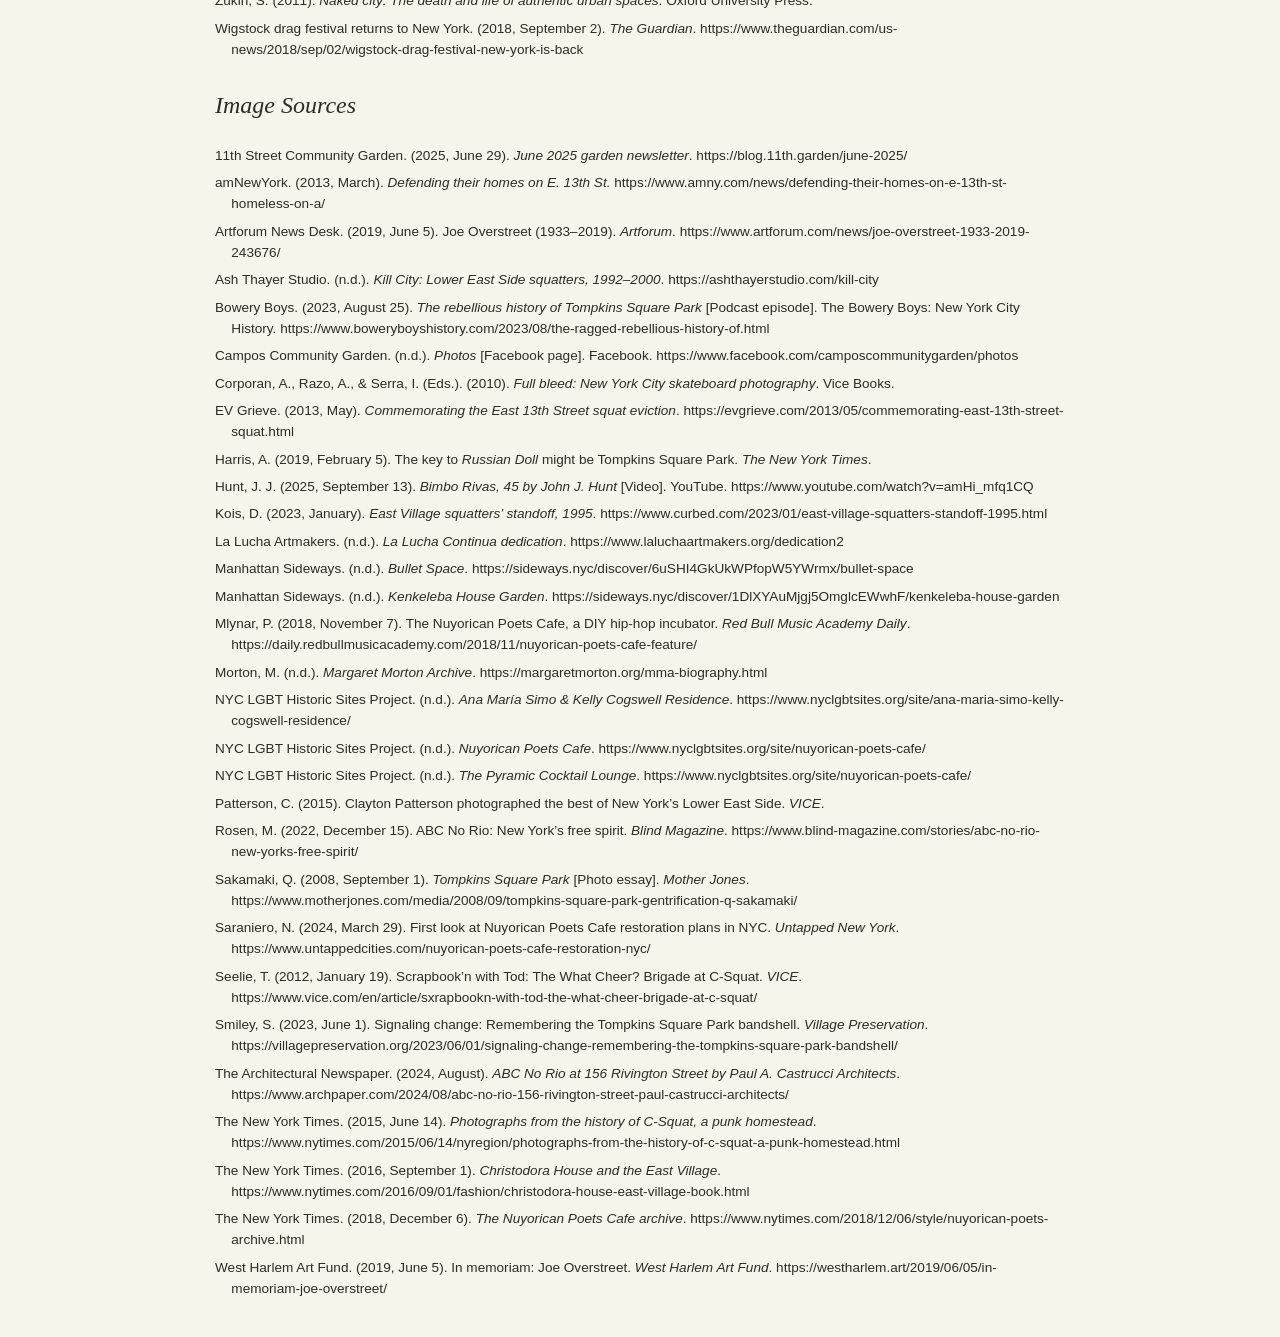
==== commit 7e8b3a24: "Update sources.html" ====
--- a/sources.html
+++ b/sources.html
@@ -56,7 +56,7 @@
 
     <p><a href="index.html">← Back to Map</a></p>
 
- <h2>Content Sources</h2>
+ <h2><em>Content Sources</em></h2>
 
 <p>
 Accornero, G. (2022). Contentious buildings: The struggle against eviction in NYC’s Lower East Side. <em>Current Sociology, 70</em>(7), 1066–1084. https://doi.org/10.1177/00113921211012738
@@ -202,7 +202,7 @@
 Wigstock drag festival returns to New York. (2018, September 2). <em>The Guardian</em>. https://www.theguardian.com/us-news/2018/sep/02/wigstock-drag-festival-new-york-is-back
 </p>
 
-<h2>Image Sources</h2>
+<h2><em>Image Sources</em></h2>
 
 <p>
 11th Street Community Garden. (2025, June 29). <em>June 2025 garden newsletter</em>. https://blog.11th.garden/june-2025/
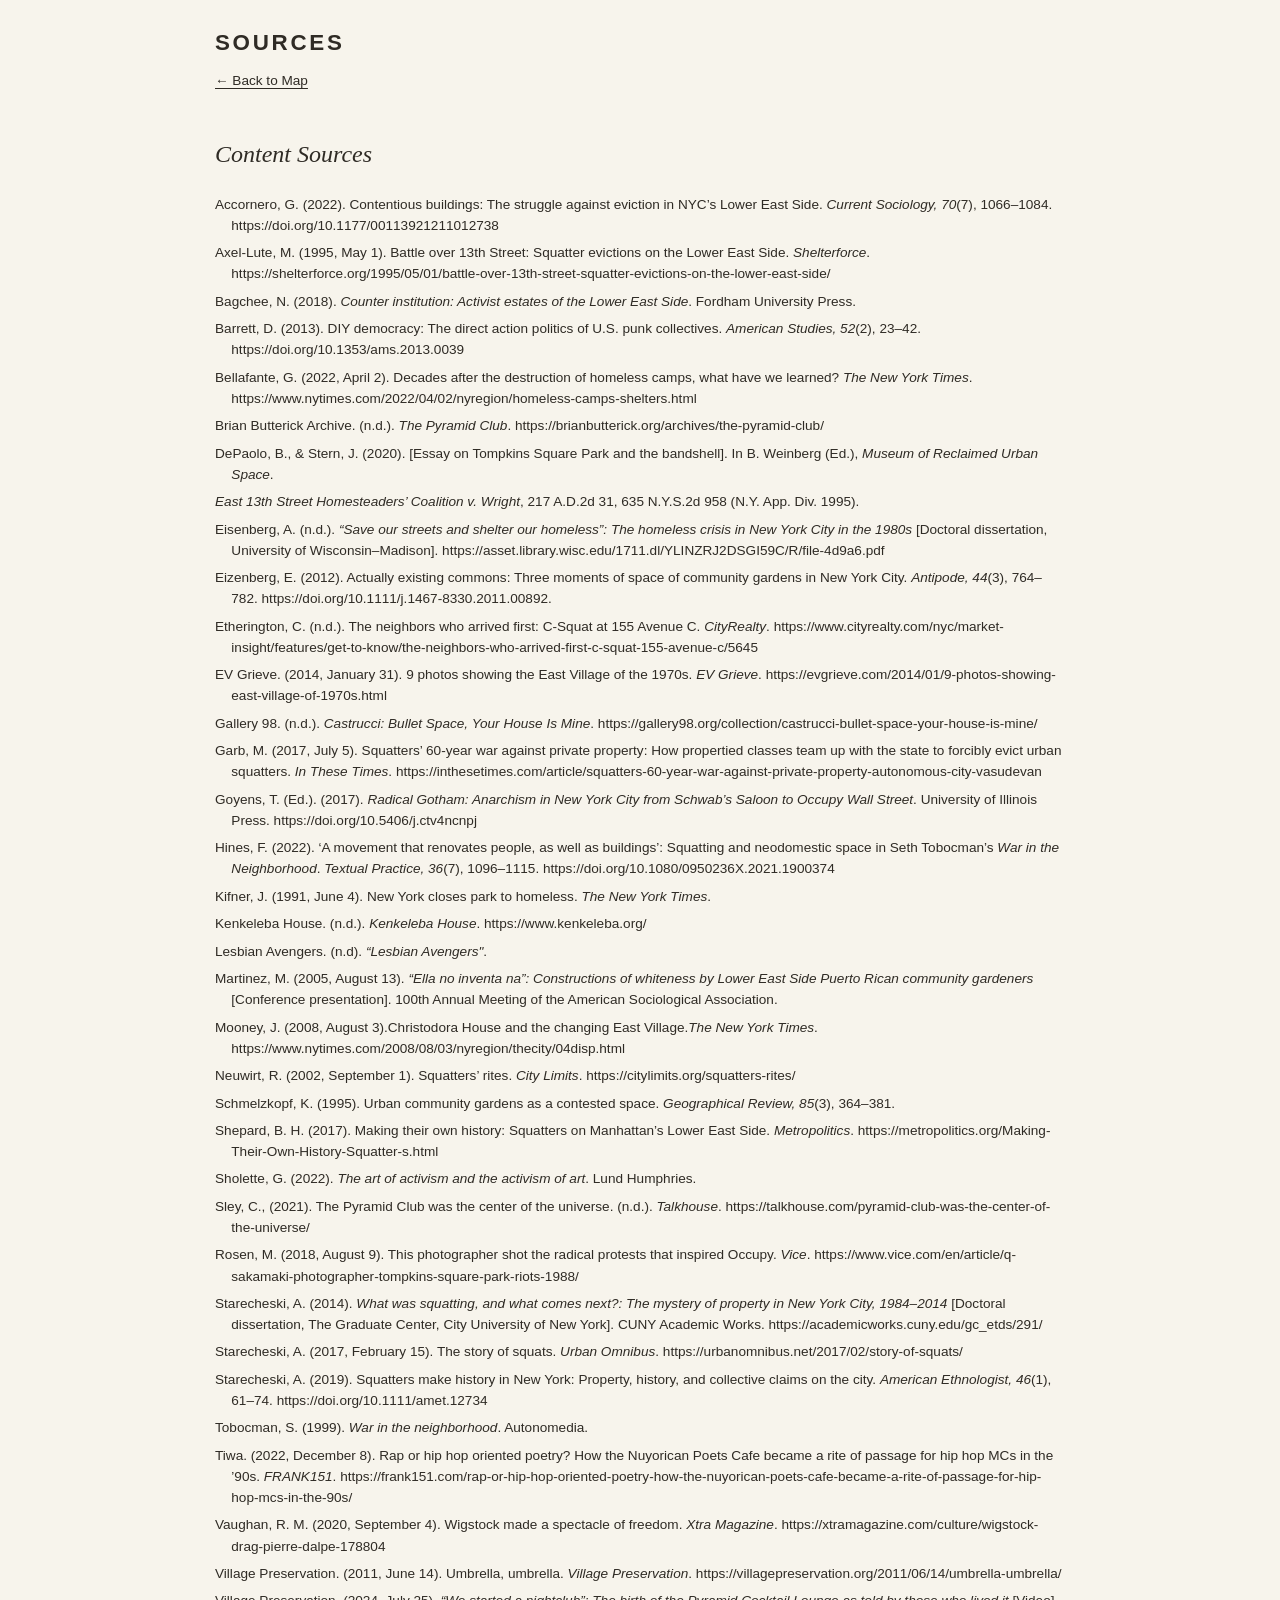
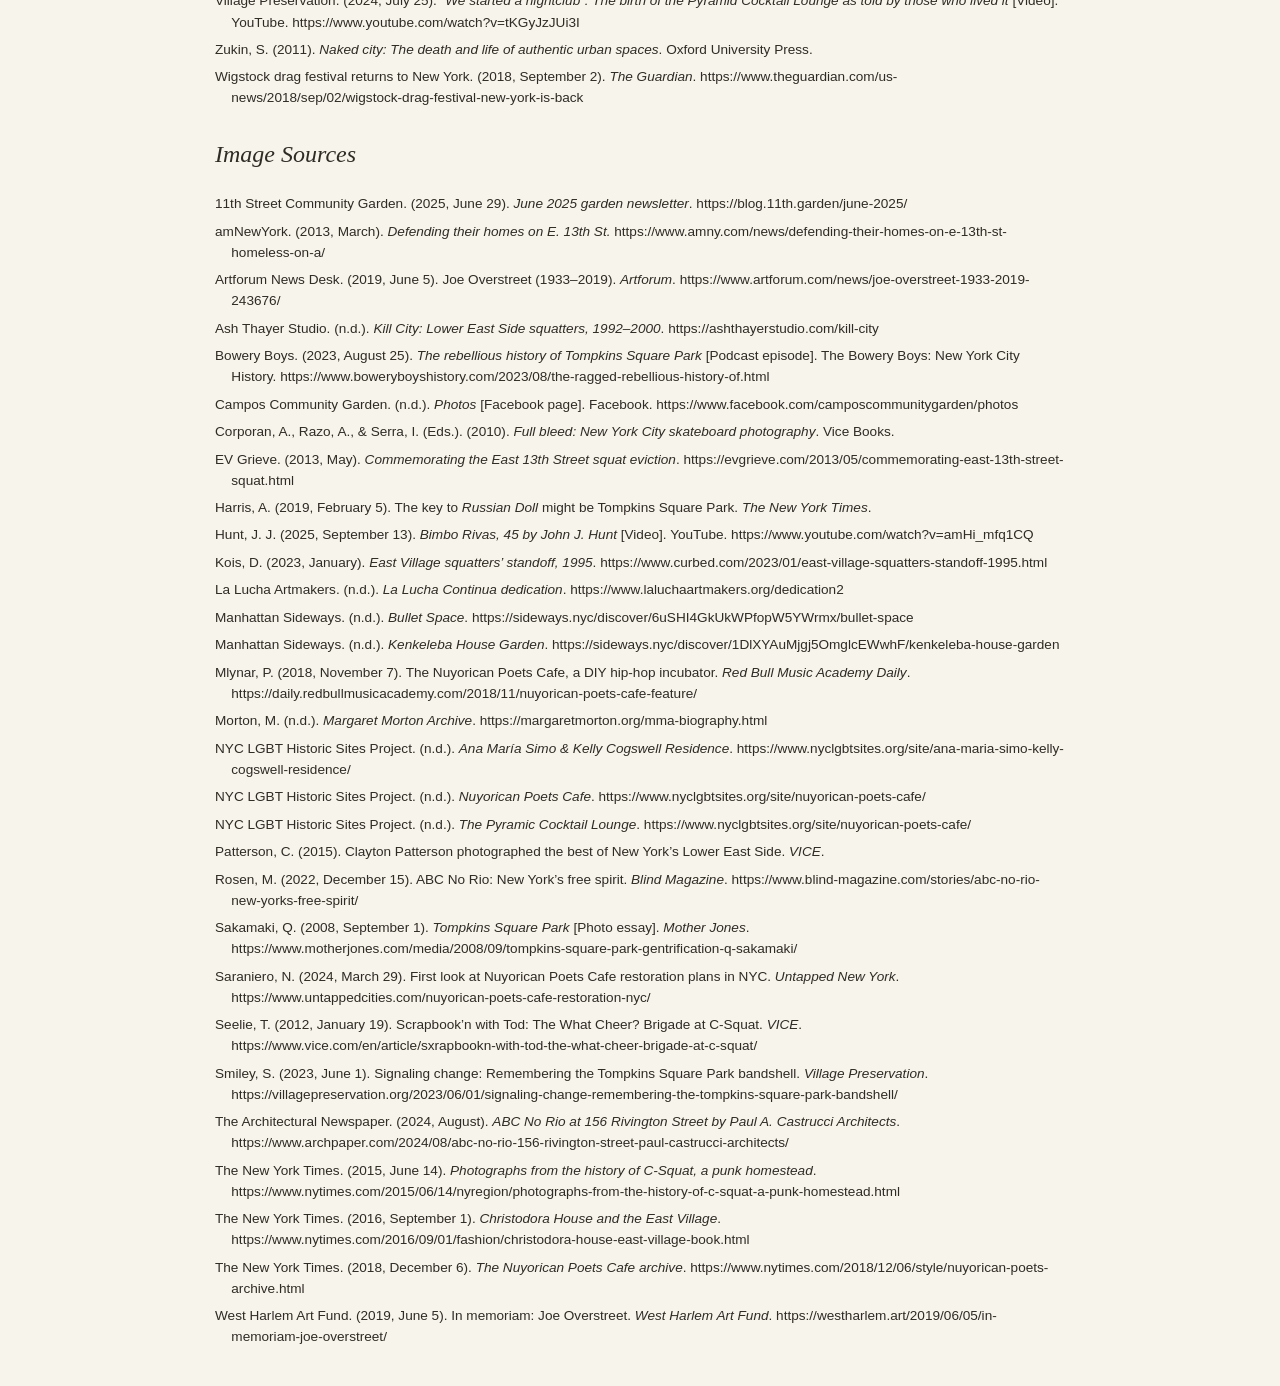
==== commit 760ca95a: "MoRus" ====
--- a/sources.html
+++ b/sources.html
@@ -83,6 +83,10 @@
 </p>
 
 <p>
+DePaolo, B., & Stern, J. (2020). [Essay on Tompkins Square Park and the bandshell]. In B. Weinberg (Ed.), <em>Museum of Reclaimed Urban Space</em>.
+</p>
+
+<p>
 <em>East 13th Street Homesteaders’ Coalition v. Wright</em>, 217 A.D.2d 31, 635 N.Y.S.2d 958 (N.Y. App. Div. 1995).
 </p>
 
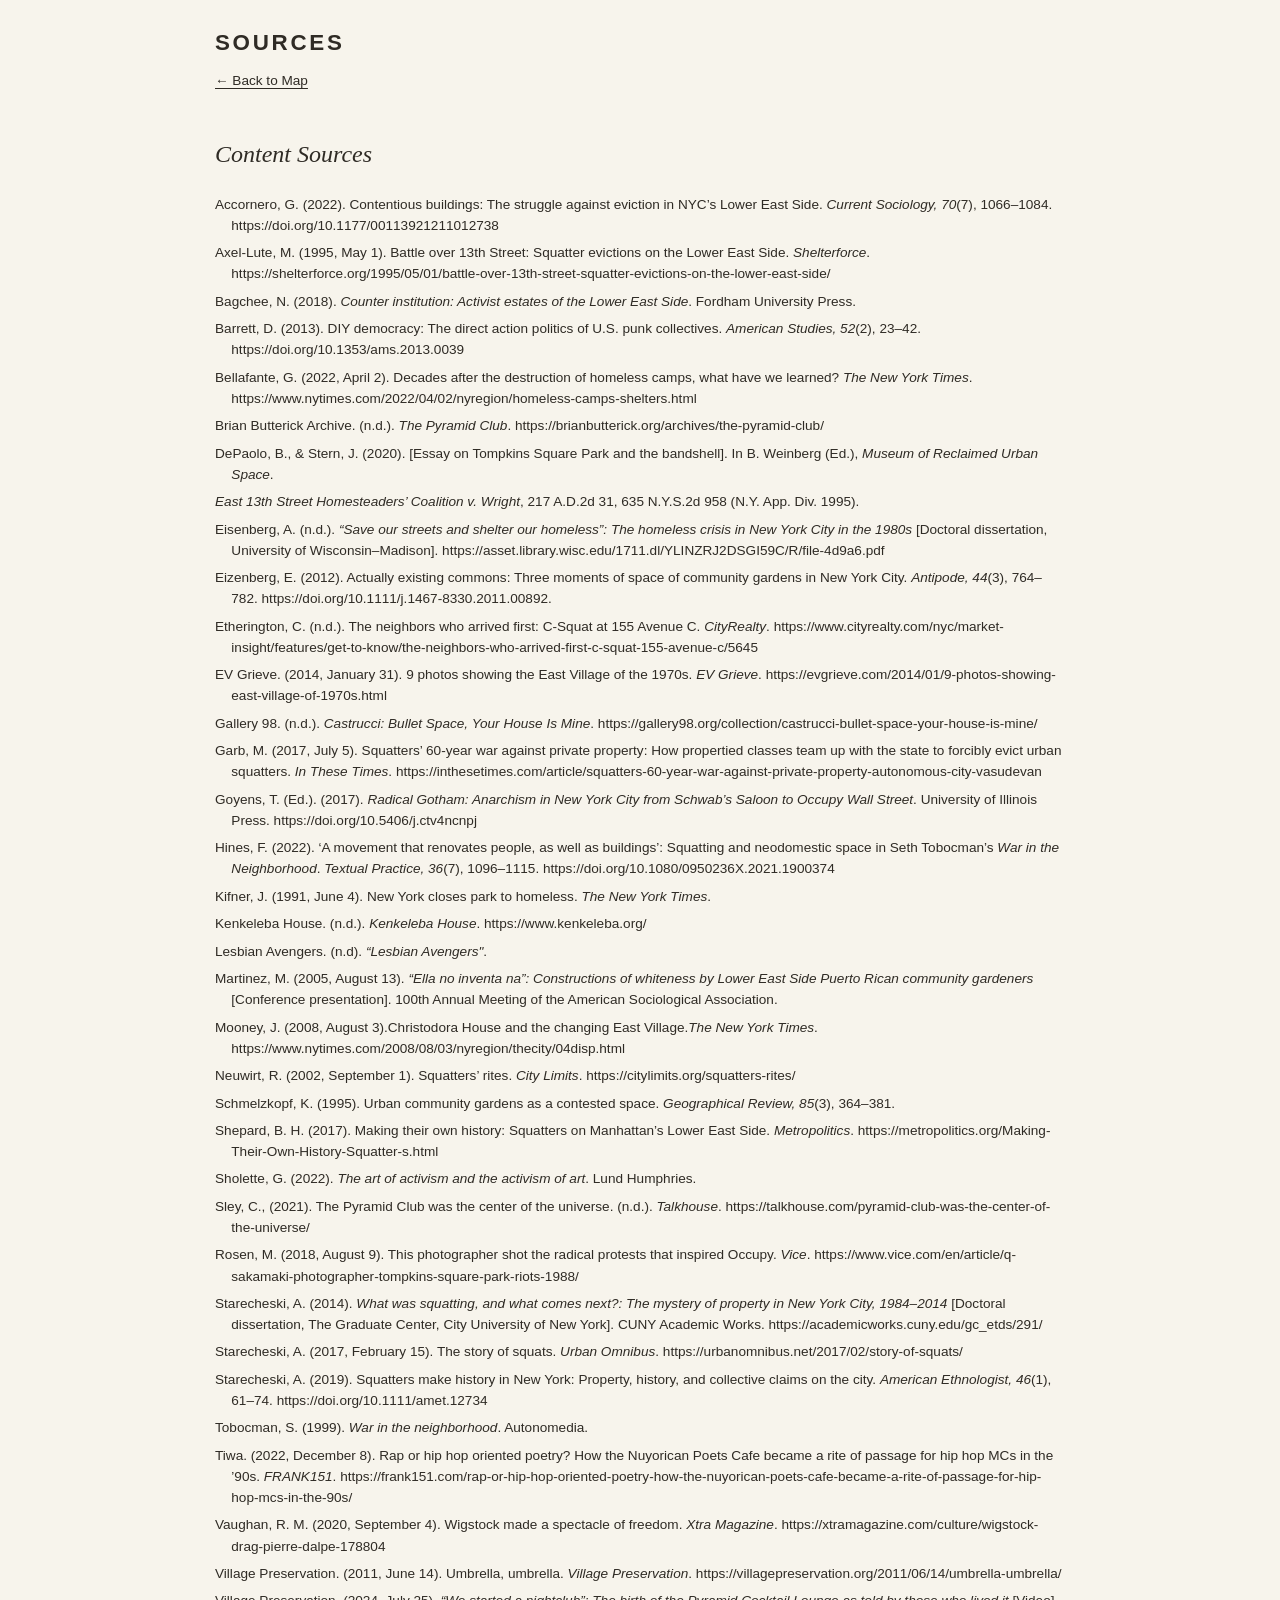
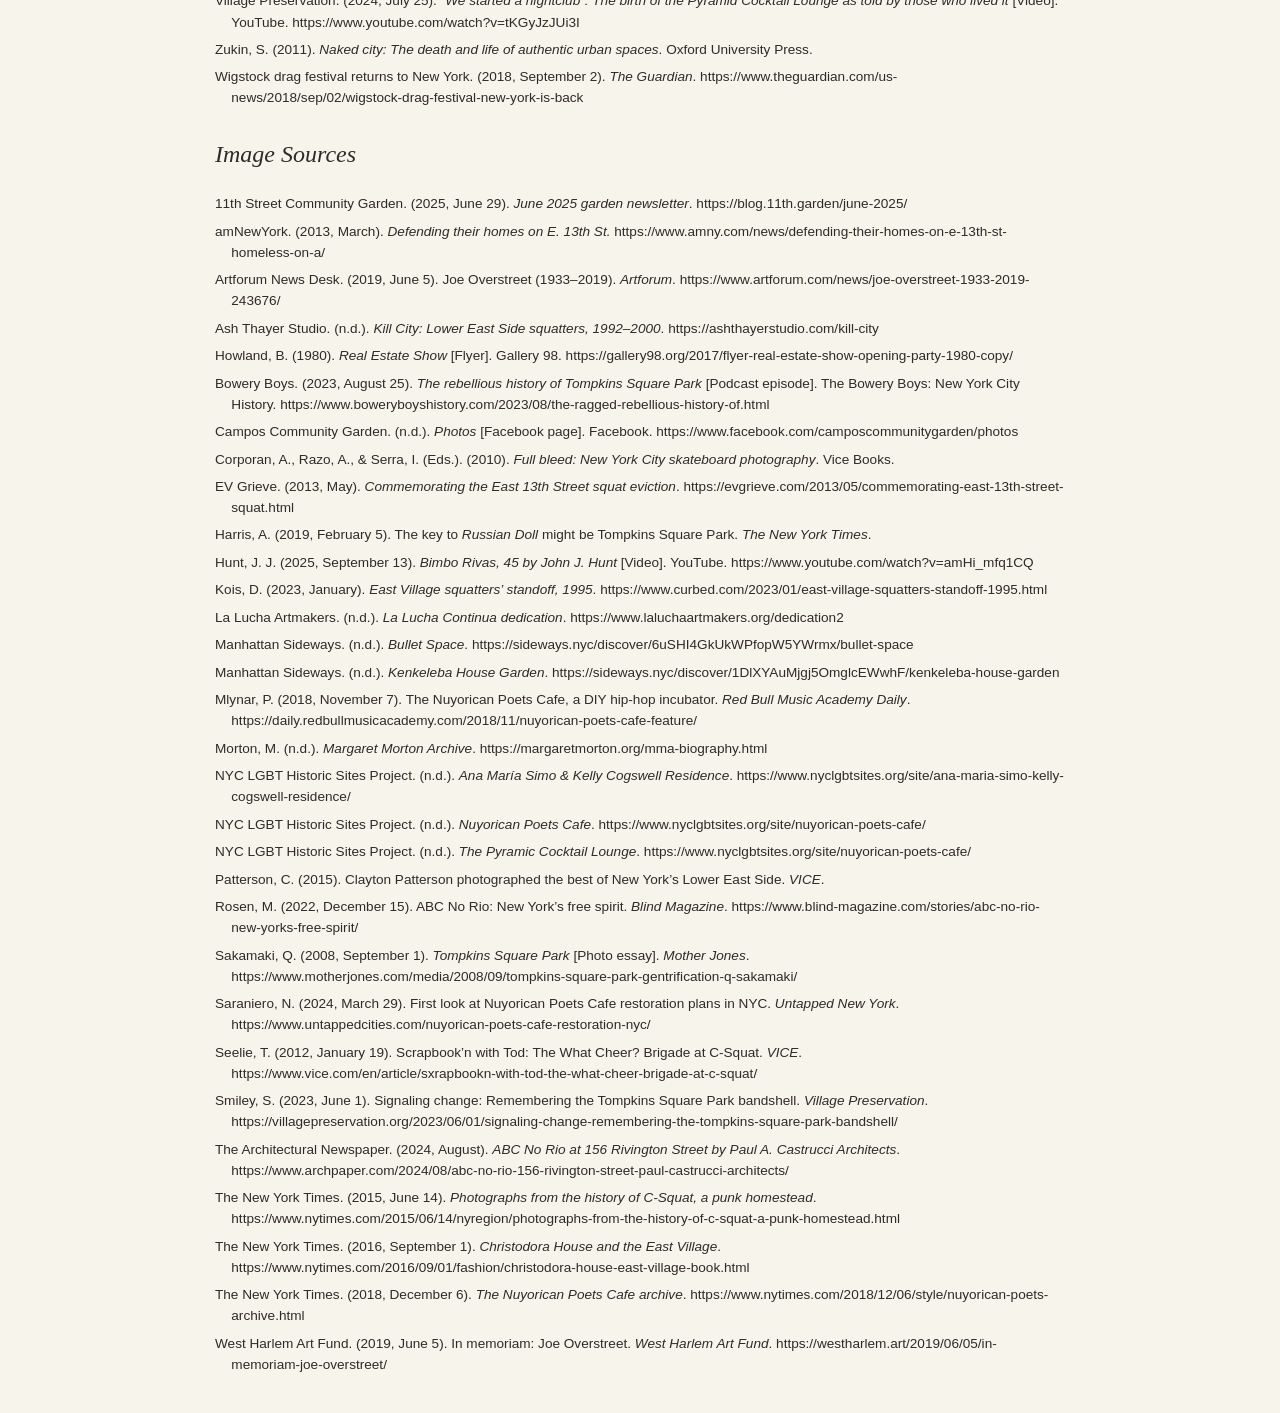
==== commit 7c3b9239: "real estate show" ====
--- a/sources.html
+++ b/sources.html
@@ -225,6 +225,10 @@
 </p>
 
 <p>
+Howland, B. (1980). <em>Real Estate Show</em> [Flyer]. Gallery 98. https://gallery98.org/2017/flyer-real-estate-show-opening-party-1980-copy/
+</p>
+
+<p>
 Bowery Boys. (2023, August 25). <em>The rebellious history of Tompkins Square Park</em> [Podcast episode]. The Bowery Boys: New York City History. https://www.boweryboyshistory.com/2023/08/the-ragged-rebellious-history-of.html
 </p>
 
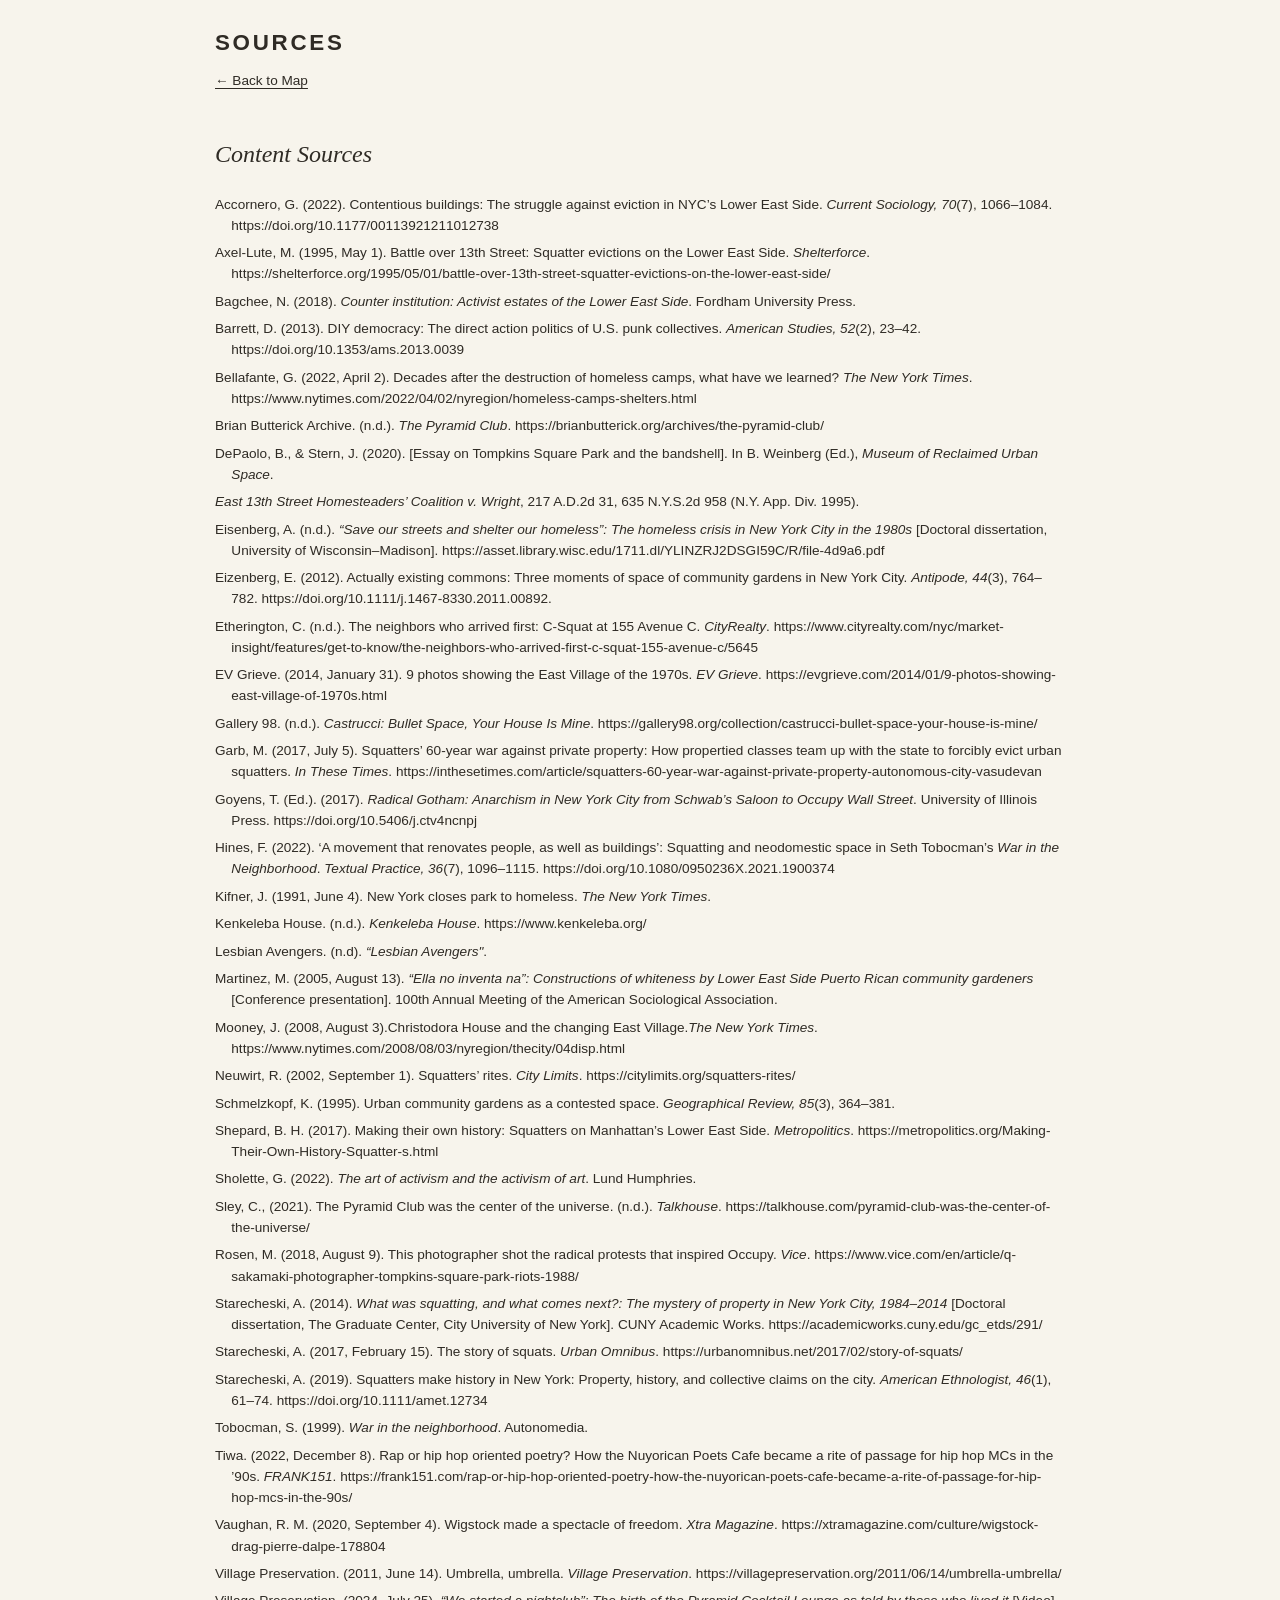
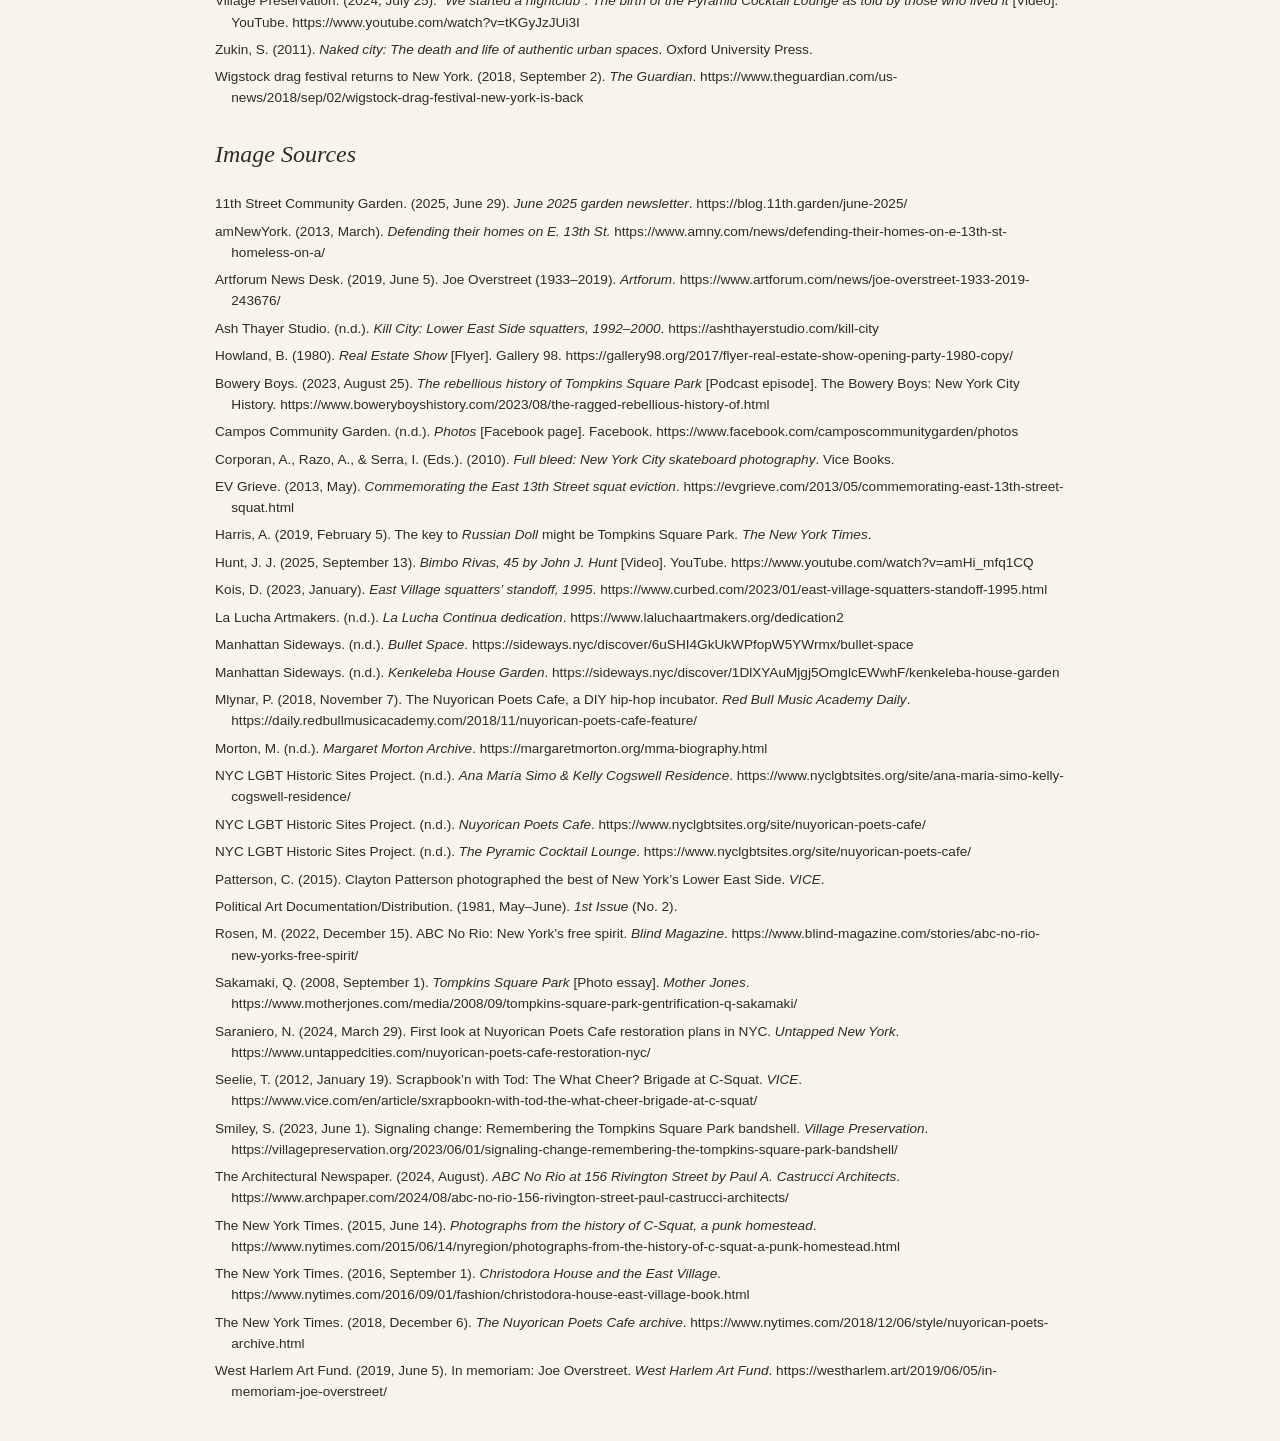
==== commit 9551e106: "skeletal estates" ====
--- a/sources.html
+++ b/sources.html
@@ -293,6 +293,10 @@
 </p>
 
 <p>
+Political Art Documentation/Distribution. (1981, May–June). <em>1st Issue</em> (No. 2).
+</p>
+
+<p>
 Rosen, M. (2022, December 15). ABC No Rio: New York’s free spirit. <em>Blind Magazine</em>. https://www.blind-magazine.com/stories/abc-no-rio-new-yorks-free-spirit/
 </p>
 
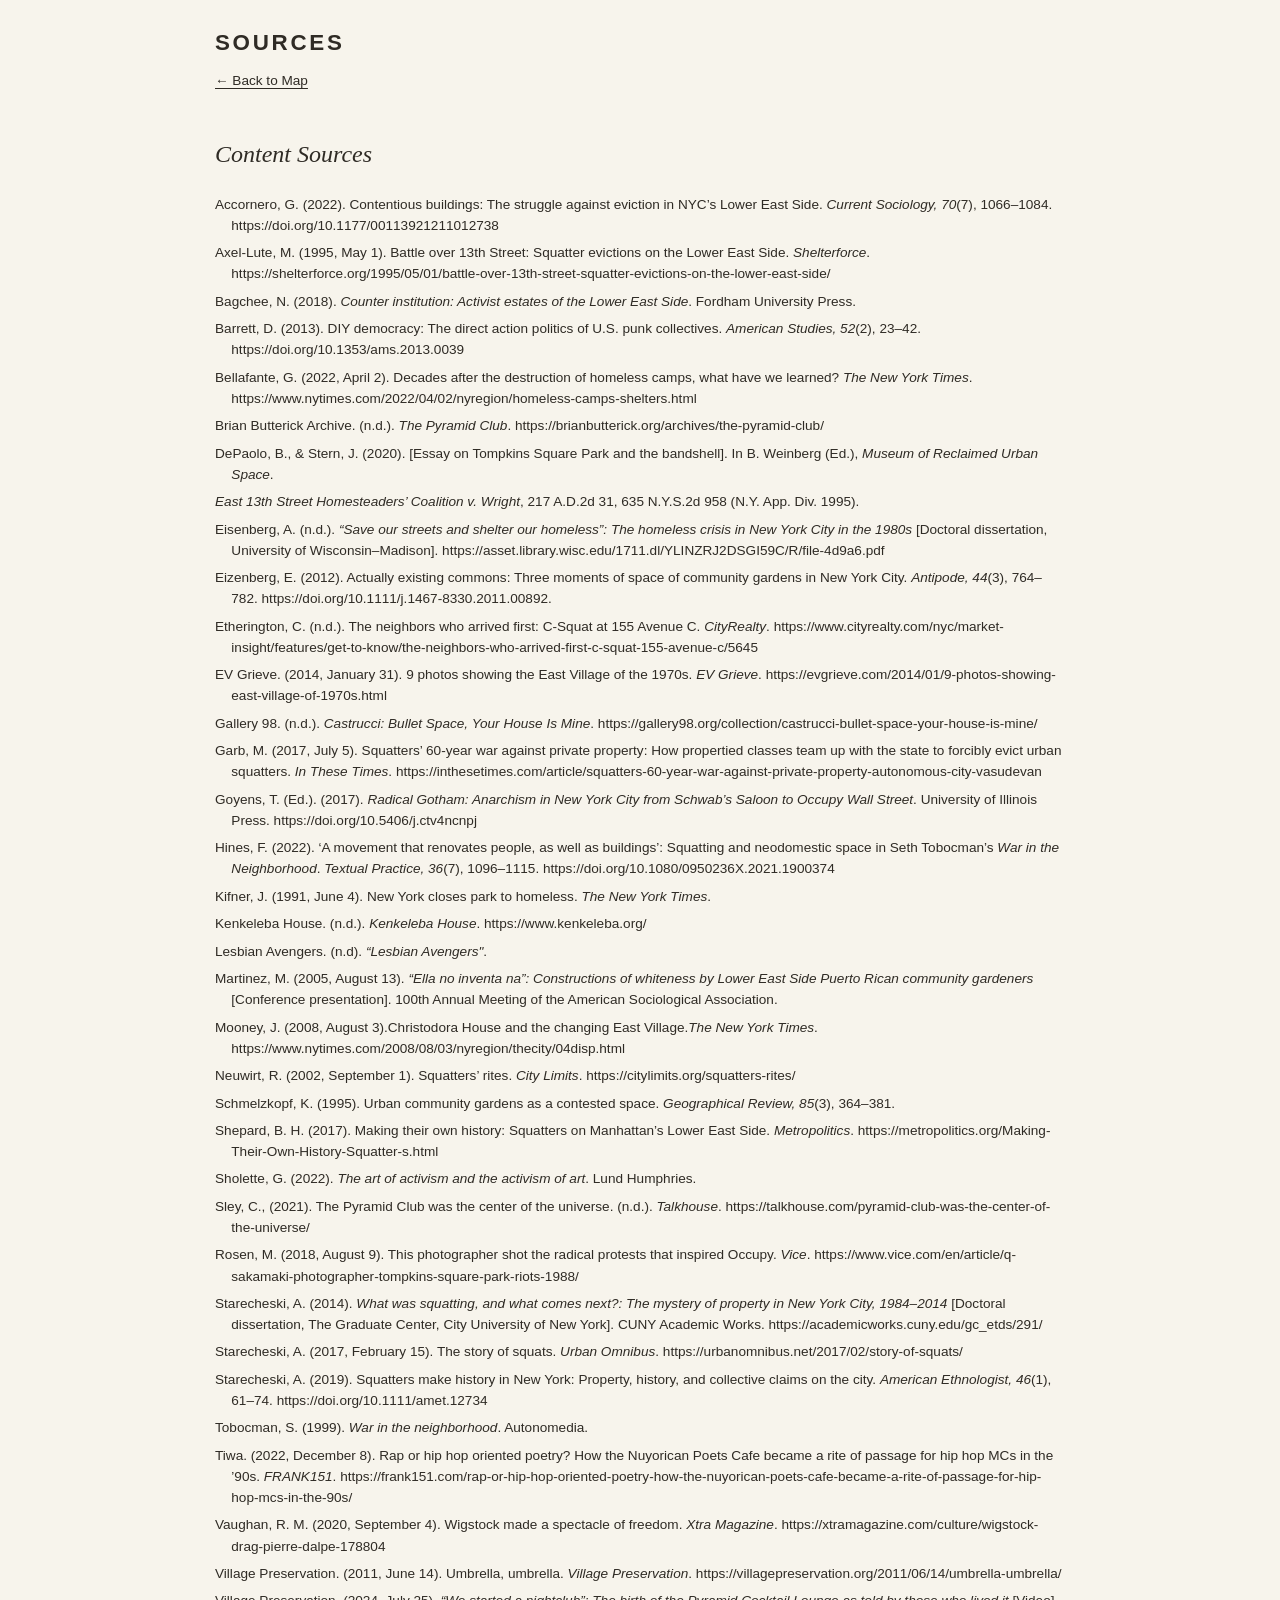
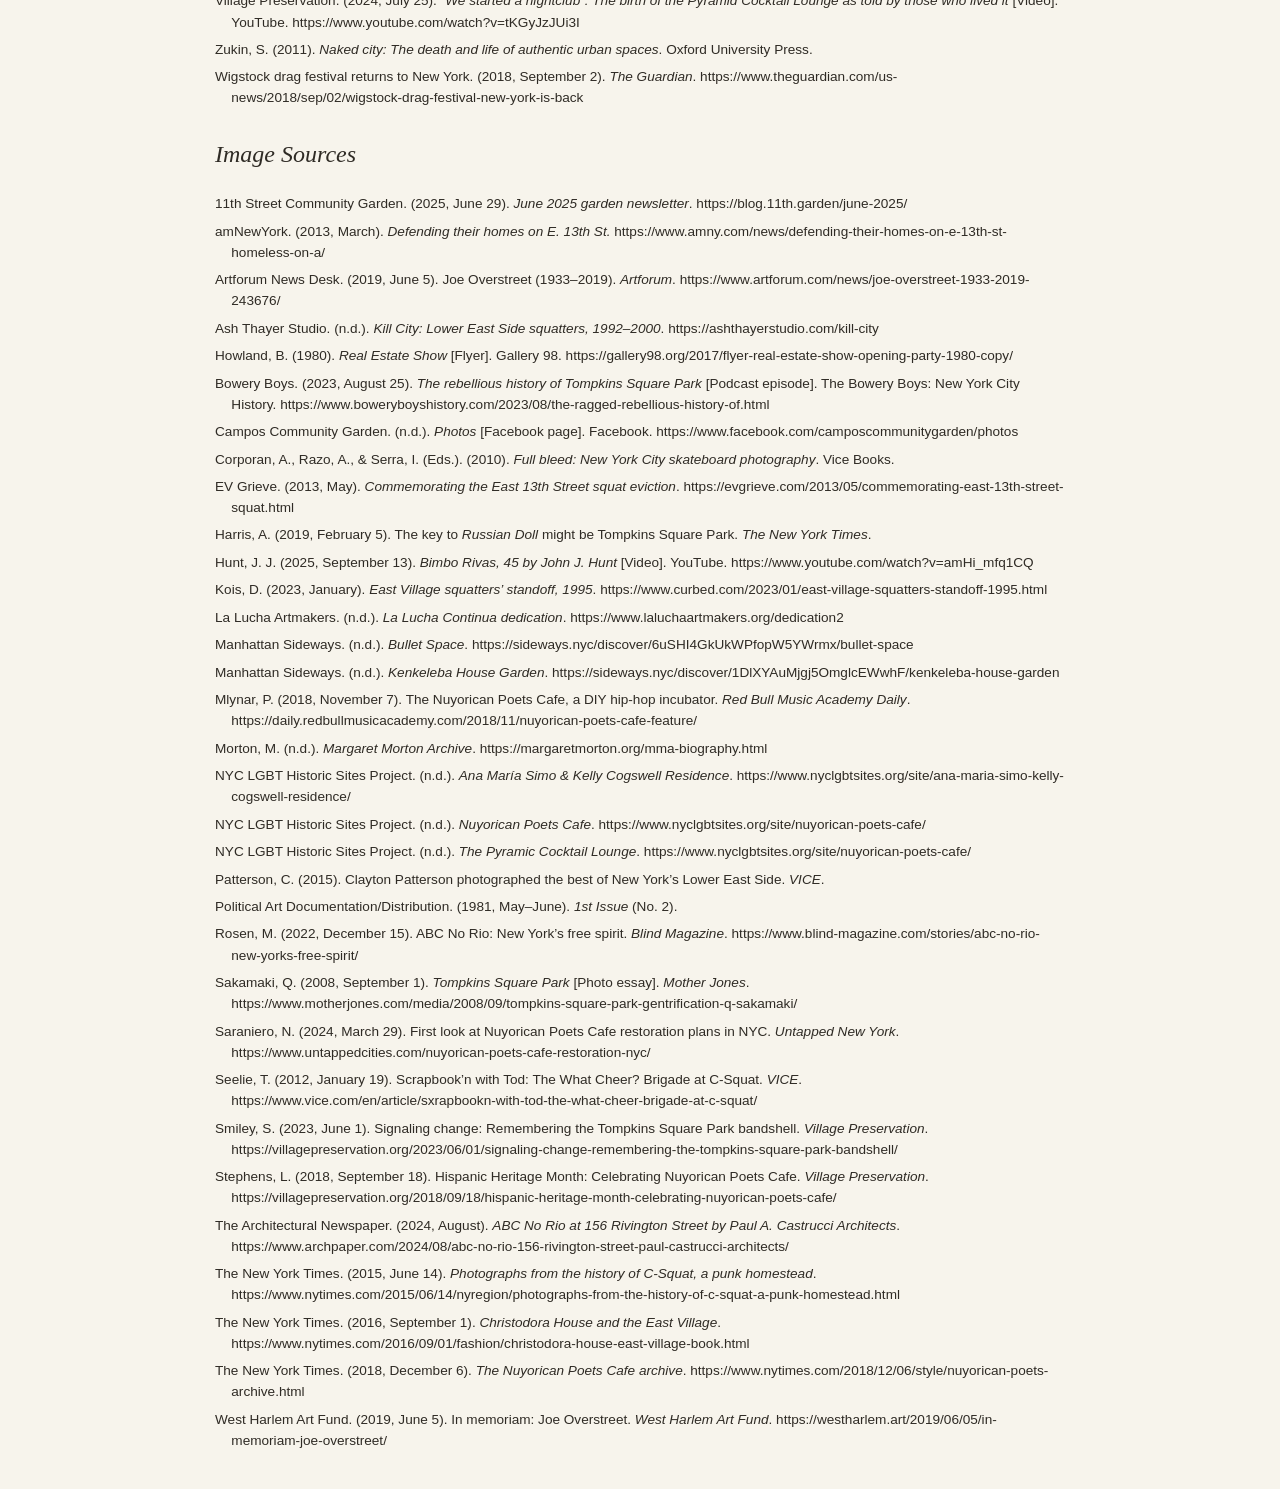
==== commit f27c81a9: "Update sources.html" ====
--- a/sources.html
+++ b/sources.html
@@ -317,6 +317,10 @@
 </p>
 
 <p>
+Stephens, L. (2018, September 18). Hispanic Heritage Month: Celebrating Nuyorican Poets Cafe. <em>Village Preservation</em>. https://villagepreservation.org/2018/09/18/hispanic-heritage-month-celebrating-nuyorican-poets-cafe/
+</p>
+
+<p>
 The Architectural Newspaper. (2024, August). <em>ABC No Rio at 156 Rivington Street by Paul A. Castrucci Architects</em>. https://www.archpaper.com/2024/08/abc-no-rio-156-rivington-street-paul-castrucci-architects/
 </p>
 
